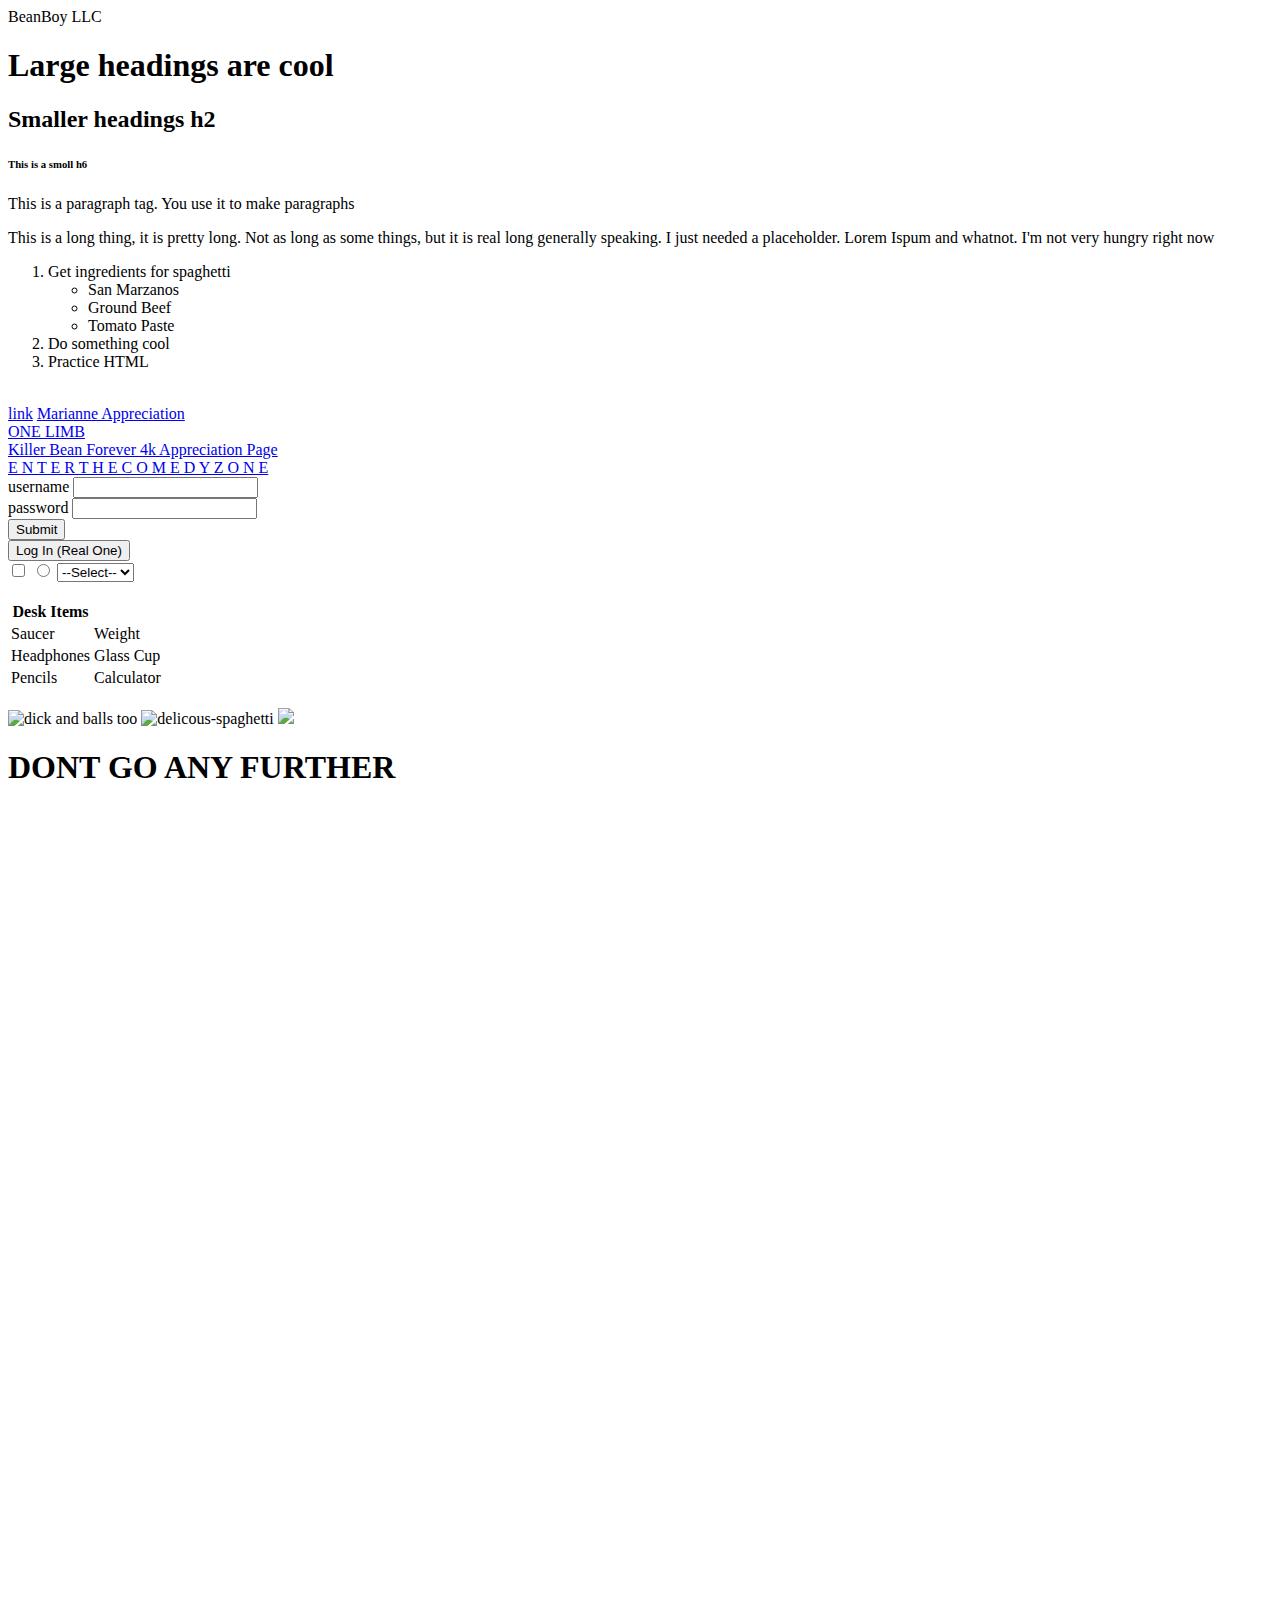
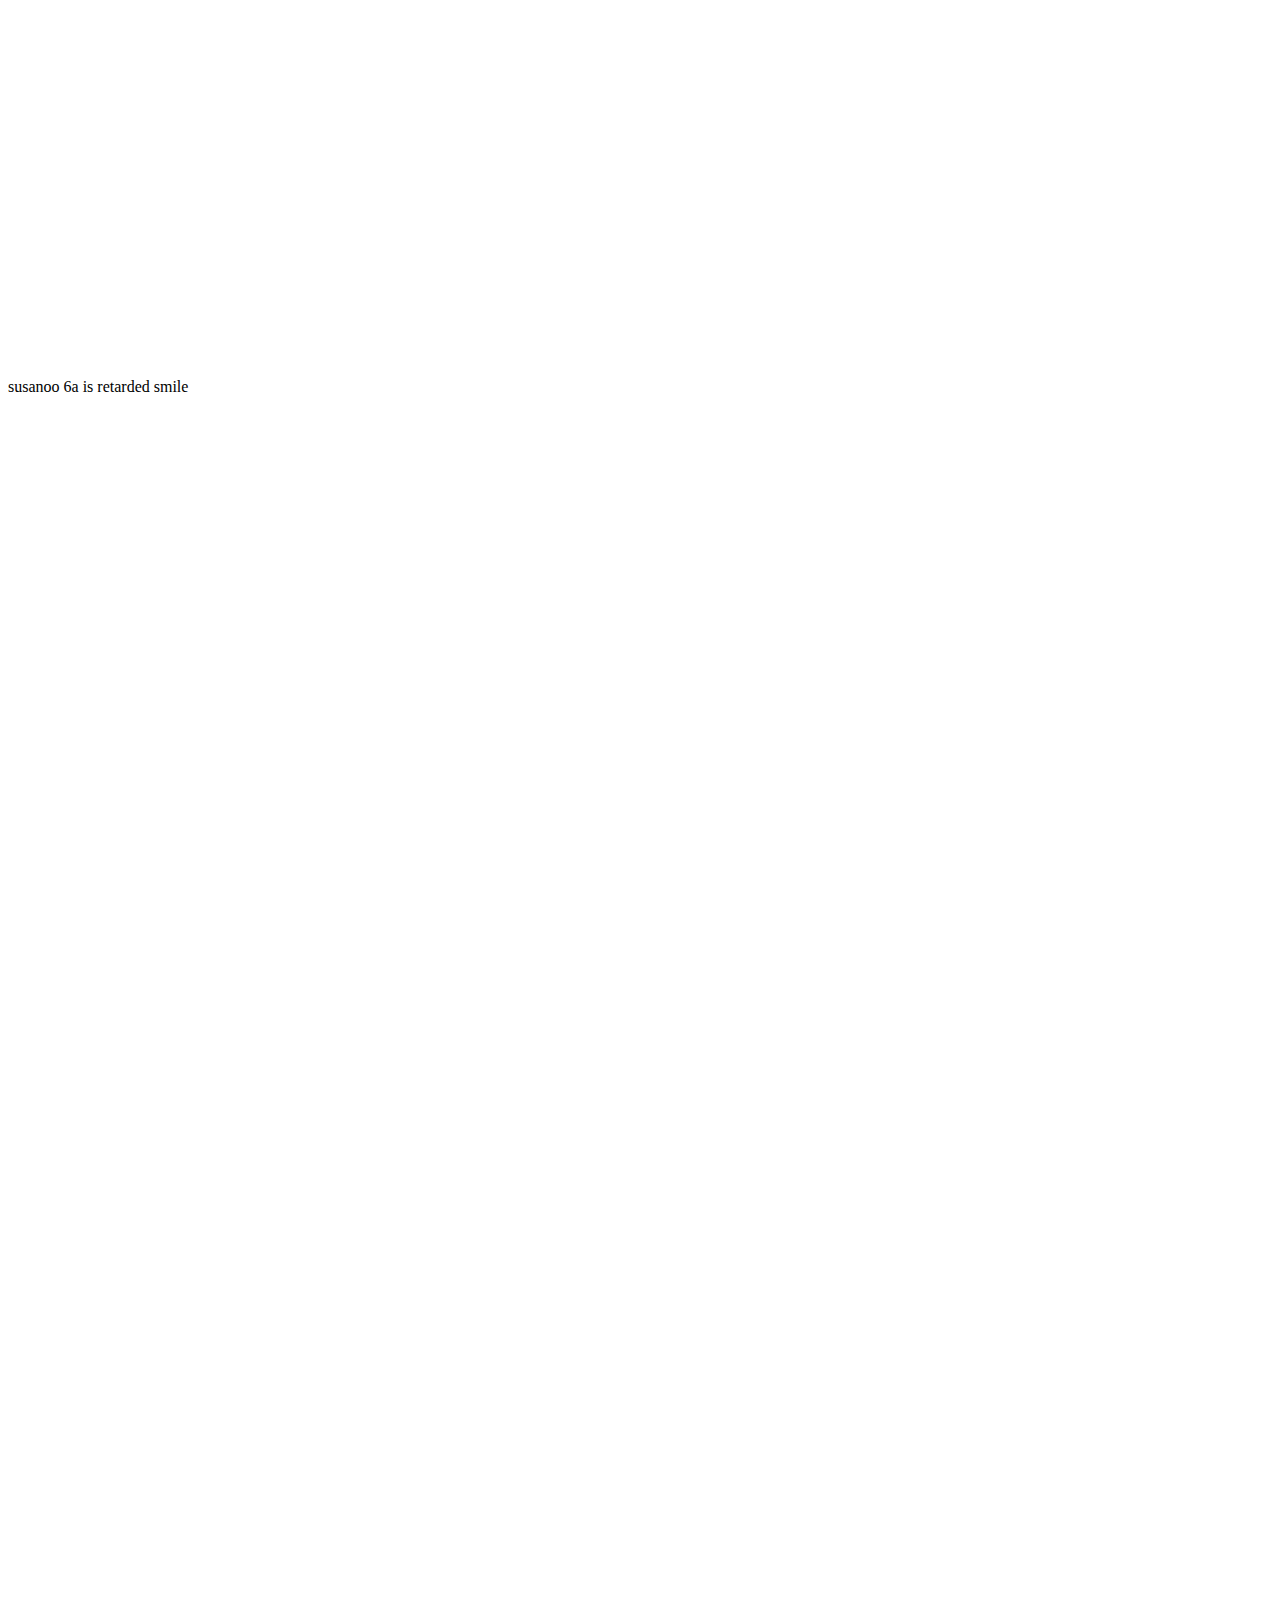
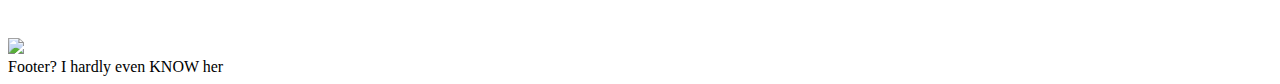
==== index.html @ 7db792e1 "Merge pull request #1 from BiggyMilkies/master" ====
<!doctype html>
<html>
  <head>
    <link rel="shortcut icon" href="favicon.ico" type="image/x-icon">
    <link rel="icon" href="favicon.ico" type="image/x-icon">
    <title>Bigot Consulting</title>
  </head>
  <body>
    <script>
  function PlaySound(sound)
  {
      console.log('this is running');
      var path = "audio/";
      var snd = new Audio(path + sound + ".mp3");
      snd.play();
  }
  </script>
    <!-- This is a comment -->
    <header>
      BeanBoy LLC
    </header>
    <div>
      <div>
        <h1>Large headings are cool</h1>

        <h2>Smaller headings h2</h2>

        <h6>This is a smoll h6</h6>
      </div>
      <div>
        <p> This is a paragraph tag. You use it to make paragraphs</p>
        <p> This is a long thing, it is <span>pretty</span> long. Not as long as some things, but it is real long generally speaking. I just needed a placeholder. Lorem Ispum and whatnot. I'm not very hungry right now</p>
      </div>
    </div>

    <ol>
      <li>Get ingredients for spaghetti
        <ul>
          <li>San Marzanos</li>
          <li>Ground Beef</li>
          <li>Tomato Paste</li>
        </ul>
      </li>
      <li>Do something cool</li>
      <li>Practice HTML</li>
    </ol>

    <!-- LINKS -->

    <br/>
    <a href="subpages/page_2.html" target="_blank">link</a>
    <a href="subpages/bruh.html" target="_blank">Marianne Appreciation</a>
    <br>
    <a href="subpages/1limb/index.html" target="_blank">ONE LIMB</a>
    <br>
    <a href="subpages/kbean.html" target="_blank">Killer Bean Forever 4k Appreciation Page</a>
    <br>
    <a href="subpages/comedyzone.html" target="_blank">E N T E R  T H E  C O M E D Y  Z O N E</a>



    <form>
      <div>
        <label for="username">username</label>
        <input name="username" type="text"/>
      </div>
      <div>
        <label for="pass">password</label>
        <input name="pass" type="password"/>
      </div>
      <input type="submit"/><br>
      <button>Log In (Real One)</button><br/>
      <input name="check1" type="checkbox"/>
      <input type="radio"/>
      <select>
        <option>--Select--</option>
        <option>Beano</option>
        <option>Beanie</option>
        <option>Beanlet</option>
      </select>
    </form>

    <br/>
    <table>
      <tr>
        <th>Desk Items</th>
      </tr>
      <tr>
        <td>Saucer</td>
        <td>Weight</td>
      </tr>
      <tr>
        <td>Headphones</td>
        <td>Glass Cup</td>
      </tr>
      <tr>
        <td>Pencils</td>
        <td>Calculator</td>
      </tr>
    </table>
    <br/>
    <div>

      <!-- IMAGES -->

      <img src="https://fireemblemwiki.org/w/images/thumb/e/e7/Portrait_marianne_02_fe16.png/200px-Portrait_marianne_02_fe16.png" alt="dick and balls too" onclick=PlaySound("halo")>
      <img src="https://food.fnr.sndimg.com/content/dam/images/food/fullset/2015/10/23/0/fnd_pasta-istock.jpg.rend.hgtvcom.616.462.suffix/1445621493536.jpeg" alt="delicous-spaghetti"/>
      <img src="https://vignette.wikia.nocookie.net/fireemblem/images/b/bd/Leonie_Portrait.png/revision/latest?cb=20190621181258" onclick=location.replace("subpages/leonie.html");

      <br>
      <h1> DONT GO ANY FURTHER </h1>
      <div>
      <br>
      <br>
      <br>
      <br>
      <br>
      <br>
      <br>
      <br>
      <br>
      <br>
      <br>
      <br>
      <br>
      <br>
      <br>
      <br>
      <br>
      <br>
      <br>
      <br>
      <br>
      <br>
      <br>
      <br>
      <br>
      <br>
      <br>
      <br>
      <br>
      <br>
      <br>
      <br>
      <br>
      <br>
      <br>
      <br>
      <br>
      <br>
      <br>
      <br>
      <br>
      <br>
      <br>
      <br>
      <br>
      <br>
      <br>
      <br>
      <br>
      <br>
      <br>
      <br>
      <br>
      <br>
      <br>
      <br>
      <br>
      <br>
      <br>
      <br>
      <br>
      <br>
      <br>
      <br>
      <br>
      susanoo 6a is retarded smile
      <br>
      <br>
      <br>
      <br>
      <br>
      <br>
      <br>
      <br>
      <br>
      <br>
      <br>
      <br>
      <br>
      <br>
      <br>
      <br>
      <br>
      <br>
      <br>
      <br>
      <br>
      <br>
      <br>
      <br>
      <br>
      <br>
      <br>
      <br>
      <br>
      <br>
      <br>
      <br>
      <br>
      <br>
      <br>
      <br>
      <br>
      <br>
      <br>
      <br>
      <br>
      <br>
      <br>
      <br>
      <br>
      <br>
      <br>
      <br>
      <br>
      <br>
      <br>
      <br>
      <br>
      <br>
      <br>
      <br>
      <br>
      <br>
      <br>
      <br>
      <br>
      <br>
      <br>
      <br>
      <br>
      <br>
      <br>
      <br>
      <br>
      <br>
      </div>
      <img src="https://cdn.discordapp.com/attachments/270670857444130816/740395152916349048/zmtfeuspzys11.png" onclick="PlaySound('fazbear')">
    </div>
    <footer>Footer? I hardly even KNOW her</footer>
  </body>
</html>
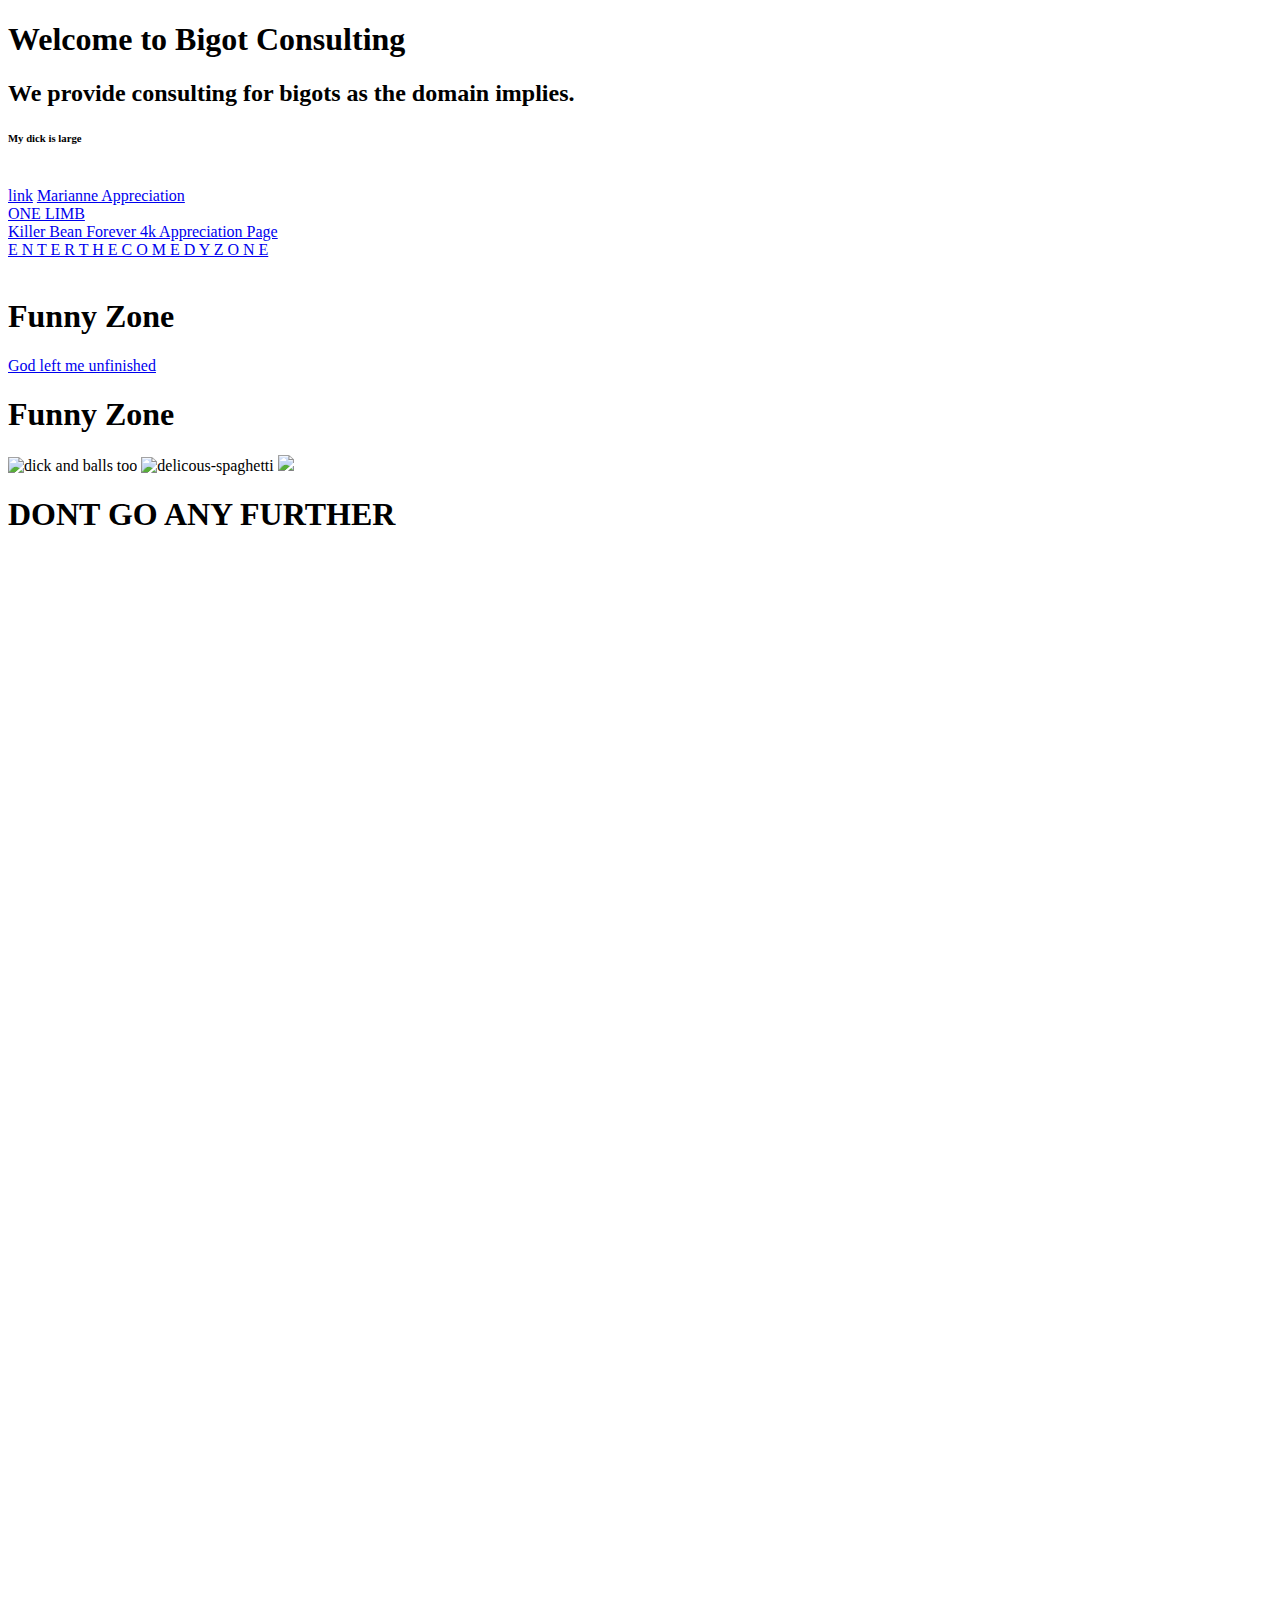
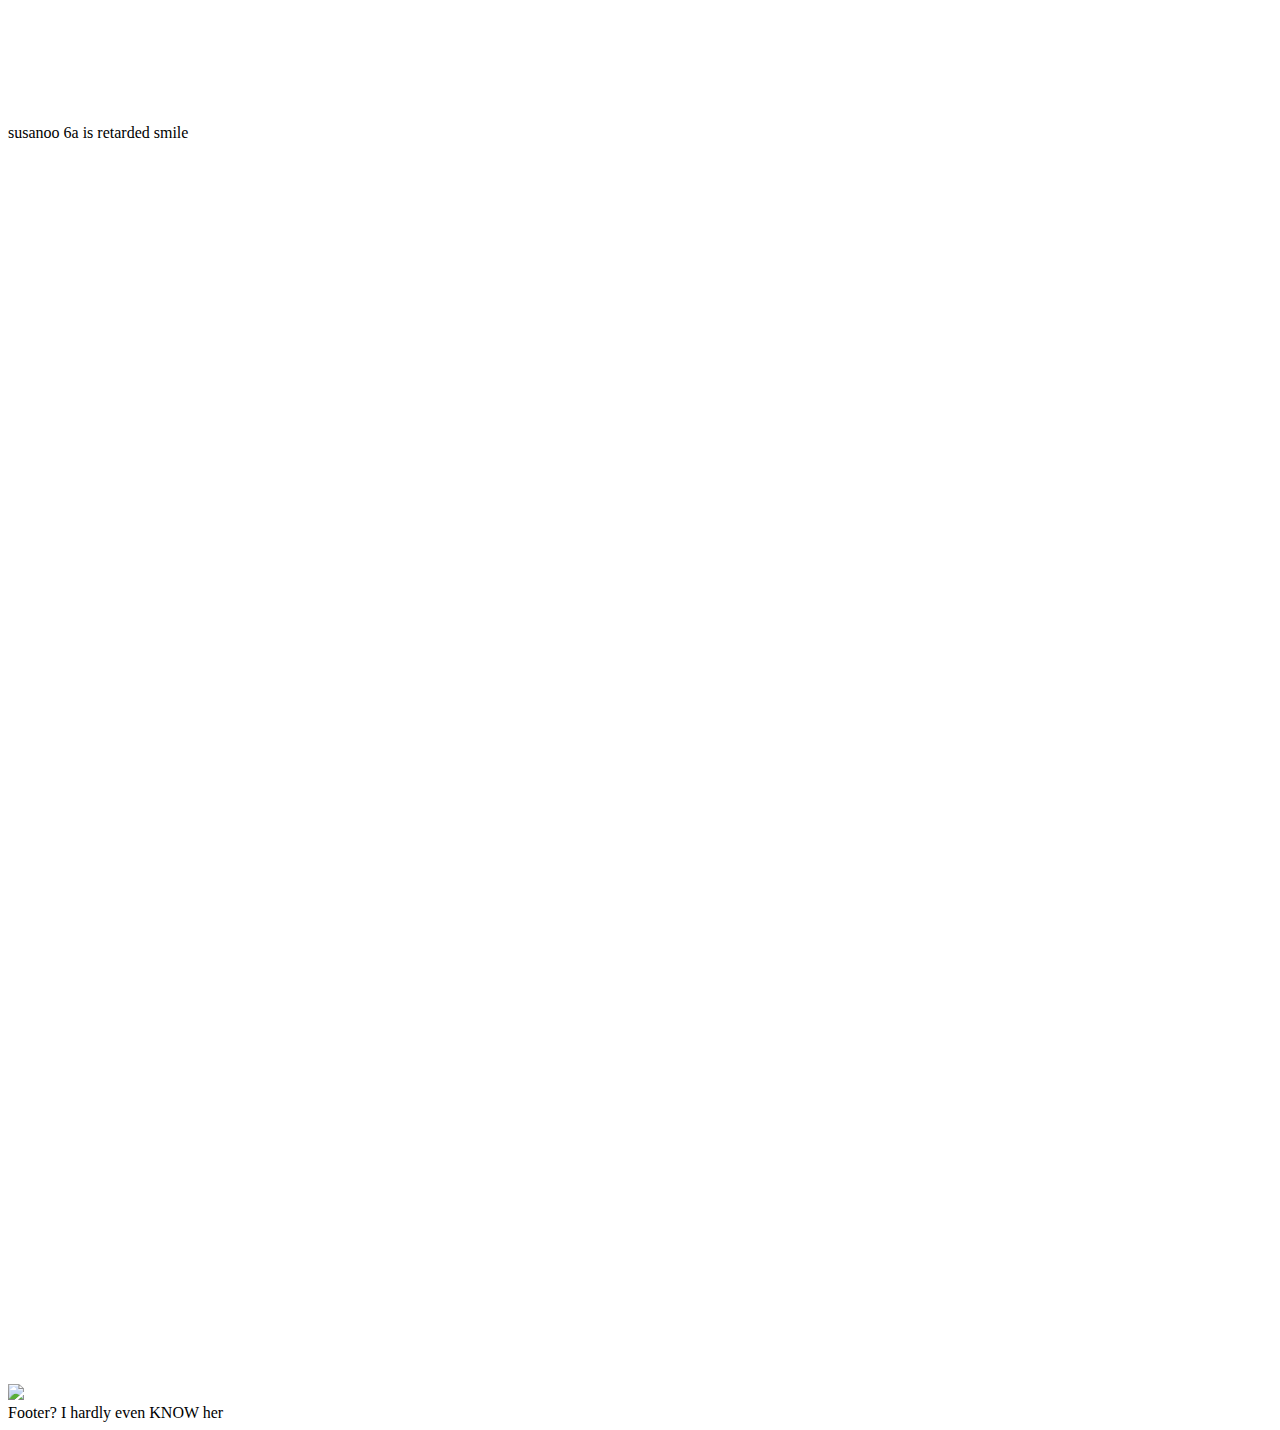
==== commit cc1ef325: "added sound handler" ====
--- a/index.html
+++ b/index.html
@@ -1,53 +1,39 @@
 <!doctype html>
 <html>
-  <head>
-    <link rel="shortcut icon" href="favicon.ico" type="image/x-icon">
-    <link rel="icon" href="favicon.ico" type="image/x-icon">
-    <title>Bigot Consulting</title>
-  </head>
-  <body>
-    <script>
-  function PlaySound(sound)
-  {
+
+<head>
+  <link rel="shortcut icon" href="favicon.ico" type="image/x-icon">
+  <link rel="icon" href="favicon.ico" type="image/x-icon">
+  <link rel="stylesheet" href="css/normalize.css">
+  <link rel="stylesheet" href="css/index.css">
+  <title>Bigot Consulting</title>
+</head>
+
+<body>
+  <script src="js/sounds.js"></script>
+  <!-- <script>
+    function PlaySound(sound) {
       console.log('this is running');
       var path = "audio/";
       var snd = new Audio(path + sound + ".mp3");
       snd.play();
-  }
-  </script>
-    <!-- This is a comment -->
-    <header>
-      BeanBoy LLC
-    </header>
-    <div>
+    }
+  </script> -->
+
+  <div class="container">
       <div>
-        <h1>Large headings are cool</h1>
-
-        <h2>Smaller headings h2</h2>
-
-        <h6>This is a smoll h6</h6>
+        <h1 class="mainheader">Welcome to Bigot Consulting</h1>
+
+        <h2 class="subheader">We provide consulting for bigots as the domain implies.</h2>
+
+        <h6 class="bigdick">My dick is large</h6>
       </div>
-      <div>
-        <p> This is a paragraph tag. You use it to make paragraphs</p>
-        <p> This is a long thing, it is <span>pretty</span> long. Not as long as some things, but it is real long generally speaking. I just needed a placeholder. Lorem Ispum and whatnot. I'm not very hungry right now</p>
-      </div>
-    </div>
-
-    <ol>
-      <li>Get ingredients for spaghetti
-        <ul>
-          <li>San Marzanos</li>
-          <li>Ground Beef</li>
-          <li>Tomato Paste</li>
-        </ul>
-      </li>
-      <li>Do something cool</li>
-      <li>Practice HTML</li>
-    </ol>
 
     <!-- LINKS -->
 
-    <br/>
+    <div class="main">
+
+    <br>
     <a href="subpages/page_2.html" target="_blank">link</a>
     <a href="subpages/bruh.html" target="_blank">Marianne Appreciation</a>
     <br>
@@ -55,200 +41,165 @@
     <br>
     <a href="subpages/kbean.html" target="_blank">Killer Bean Forever 4k Appreciation Page</a>
     <br>
-    <a href="subpages/comedyzone.html" target="_blank">E N T E R  T H E  C O M E D Y  Z O N E</a>
-
-
-
-    <form>
-      <div>
-        <label for="username">username</label>
-        <input name="username" type="text"/>
-      </div>
-      <div>
-        <label for="pass">password</label>
-        <input name="pass" type="password"/>
-      </div>
-      <input type="submit"/><br>
-      <button>Log In (Real One)</button><br/>
-      <input name="check1" type="checkbox"/>
-      <input type="radio"/>
-      <select>
-        <option>--Select--</option>
-        <option>Beano</option>
-        <option>Beanie</option>
-        <option>Beanlet</option>
-      </select>
-    </form>
-
-    <br/>
-    <table>
-      <tr>
-        <th>Desk Items</th>
-      </tr>
-      <tr>
-        <td>Saucer</td>
-        <td>Weight</td>
-      </tr>
-      <tr>
-        <td>Headphones</td>
-        <td>Glass Cup</td>
-      </tr>
-      <tr>
-        <td>Pencils</td>
-        <td>Calculator</td>
-      </tr>
-    </table>
-    <br/>
-    <div>
+    <a href="subpages/comedyzone.html" target="_blank">E N T E R T H E C O M E D Y Z O N E</a>
+
+    <br>
+    <br>
+
+    <h1> Funny Zone </h1>
+    <a href="subpages/taokaka.html" target="_blank">God left me unfinished</a>
+    <h1> Funny Zone </h1>
 
       <!-- IMAGES -->
 
       <img src="https://fireemblemwiki.org/w/images/thumb/e/e7/Portrait_marianne_02_fe16.png/200px-Portrait_marianne_02_fe16.png" alt="dick and balls too" onclick=PlaySound("halo")>
-      <img src="https://food.fnr.sndimg.com/content/dam/images/food/fullset/2015/10/23/0/fnd_pasta-istock.jpg.rend.hgtvcom.616.462.suffix/1445621493536.jpeg" alt="delicous-spaghetti"/>
-      <img src="https://vignette.wikia.nocookie.net/fireemblem/images/b/bd/Leonie_Portrait.png/revision/latest?cb=20190621181258" onclick=location.replace("subpages/leonie.html");
-
+      <img src="https://food.fnr.sndimg.com/content/dam/images/food/fullset/2015/10/23/0/fnd_pasta-istock.jpg.rend.hgtvcom.616.462.suffix/1445621493536.jpeg" alt="delicous-spaghetti" />
+      <a href="subpages/leonie.html"><img src="https://vignette.wikia.nocookie.net/fireemblem/images/b/bd/Leonie_Portrait.png/revision/latest?cb=20190621181258" target="_blank"></a>
       <br>
       <h1> DONT GO ANY FURTHER </h1>
-      <div>
-      <br>
-      <br>
-      <br>
-      <br>
-      <br>
-      <br>
-      <br>
-      <br>
-      <br>
-      <br>
-      <br>
-      <br>
-      <br>
-      <br>
-      <br>
-      <br>
-      <br>
-      <br>
-      <br>
-      <br>
-      <br>
-      <br>
-      <br>
-      <br>
-      <br>
-      <br>
-      <br>
-      <br>
-      <br>
-      <br>
-      <br>
-      <br>
-      <br>
-      <br>
-      <br>
-      <br>
-      <br>
-      <br>
-      <br>
-      <br>
-      <br>
-      <br>
-      <br>
-      <br>
-      <br>
-      <br>
-      <br>
-      <br>
-      <br>
-      <br>
-      <br>
-      <br>
-      <br>
-      <br>
-      <br>
-      <br>
-      <br>
-      <br>
-      <br>
-      <br>
-      <br>
-      <br>
-      <br>
-      <br>
-      <br>
-      susanoo 6a is retarded smile
-      <br>
-      <br>
-      <br>
-      <br>
-      <br>
-      <br>
-      <br>
-      <br>
-      <br>
-      <br>
-      <br>
-      <br>
-      <br>
-      <br>
-      <br>
-      <br>
-      <br>
-      <br>
-      <br>
-      <br>
-      <br>
-      <br>
-      <br>
-      <br>
-      <br>
-      <br>
-      <br>
-      <br>
-      <br>
-      <br>
-      <br>
-      <br>
-      <br>
-      <br>
-      <br>
-      <br>
-      <br>
-      <br>
-      <br>
-      <br>
-      <br>
-      <br>
-      <br>
-      <br>
-      <br>
-      <br>
-      <br>
-      <br>
-      <br>
-      <br>
-      <br>
-      <br>
-      <br>
-      <br>
-      <br>
-      <br>
-      <br>
-      <br>
-      <br>
-      <br>
-      <br>
-      <br>
-      <br>
-      <br>
-      <br>
-      <br>
-      <br>
-      <br>
-      <br>
-      <br>
-      </div>
-      <img src="https://cdn.discordapp.com/attachments/270670857444130816/740395152916349048/zmtfeuspzys11.png" onclick="PlaySound('fazbear')">
-    </div>
-    <footer>Footer? I hardly even KNOW her</footer>
-  </body>
+    </div> <!-- main-->
+  </div>  <!--container -->
+
+  <div>
+    <br>
+    <br>
+    <br>
+    <br>
+    <br>
+    <br>
+    <br>
+    <br>
+    <br>
+    <br>
+    <br>
+    <br>
+    <br>
+    <br>
+    <br>
+    <br>
+    <br>
+    <br>
+    <br>
+    <br>
+    <br>
+    <br>
+    <br>
+    <br>
+    <br>
+    <br>
+    <br>
+    <br>
+    <br>
+    <br>
+    <br>
+    <br>
+    <br>
+    <br>
+    <br>
+    <br>
+    <br>
+    <br>
+    <br>
+    <br>
+    <br>
+    <br>
+    <br>
+    <br>
+    <br>
+    <br>
+    <br>
+    <br>
+    <br>
+    <br>
+    <br>
+    <br>
+    <br>
+    <br>
+    <br>
+    <br>
+    <br>
+    <br>
+    <br>
+    <br>
+    <br>
+    <br>
+    <br>
+    <br>
+    <br>
+    susanoo 6a is retarded smile
+    <br>
+    <br>
+    <br>
+    <br>
+    <br>
+    <br>
+    <br>
+    <br>
+    <br>
+    <br>
+    <br>
+    <br>
+    <br>
+    <br>
+    <br>
+    <br>
+    <br>
+    <br>
+    <br>
+    <br>
+    <br>
+    <br>
+    <br>
+    <br>
+    <br>
+    <br>
+    <br>
+    <br>
+    <br>
+    <br>
+    <br>
+    <br>
+    <br>
+    <br>
+    <br>
+    <br>
+    <br>
+    <br>
+    <br>
+    <br>
+    <br>
+    <br>
+    <br>
+    <br>
+    <br>
+    <br>
+    <br>
+    <br>
+    <br>
+    <br>
+    <br>
+    <br>
+    <br>
+    <br>
+    <br>
+    <br>
+    <br>
+    <br>
+    <br>
+    <br>
+    <br>
+    <br>
+    <br>
+    <br>
+    <br>
+    <br>
+    <br>
+    <br>
+    <br>
+    <br>
+    <img src="https://cdn.discordapp.com/attachments/270670857444130816/740395152916349048/zmtfeuspzys11.png" onclick="PlaySound('fazbear')">
+  </div>
+  <footer>Footer? I hardly even KNOW her</footer>
+</body>
+
 </html>
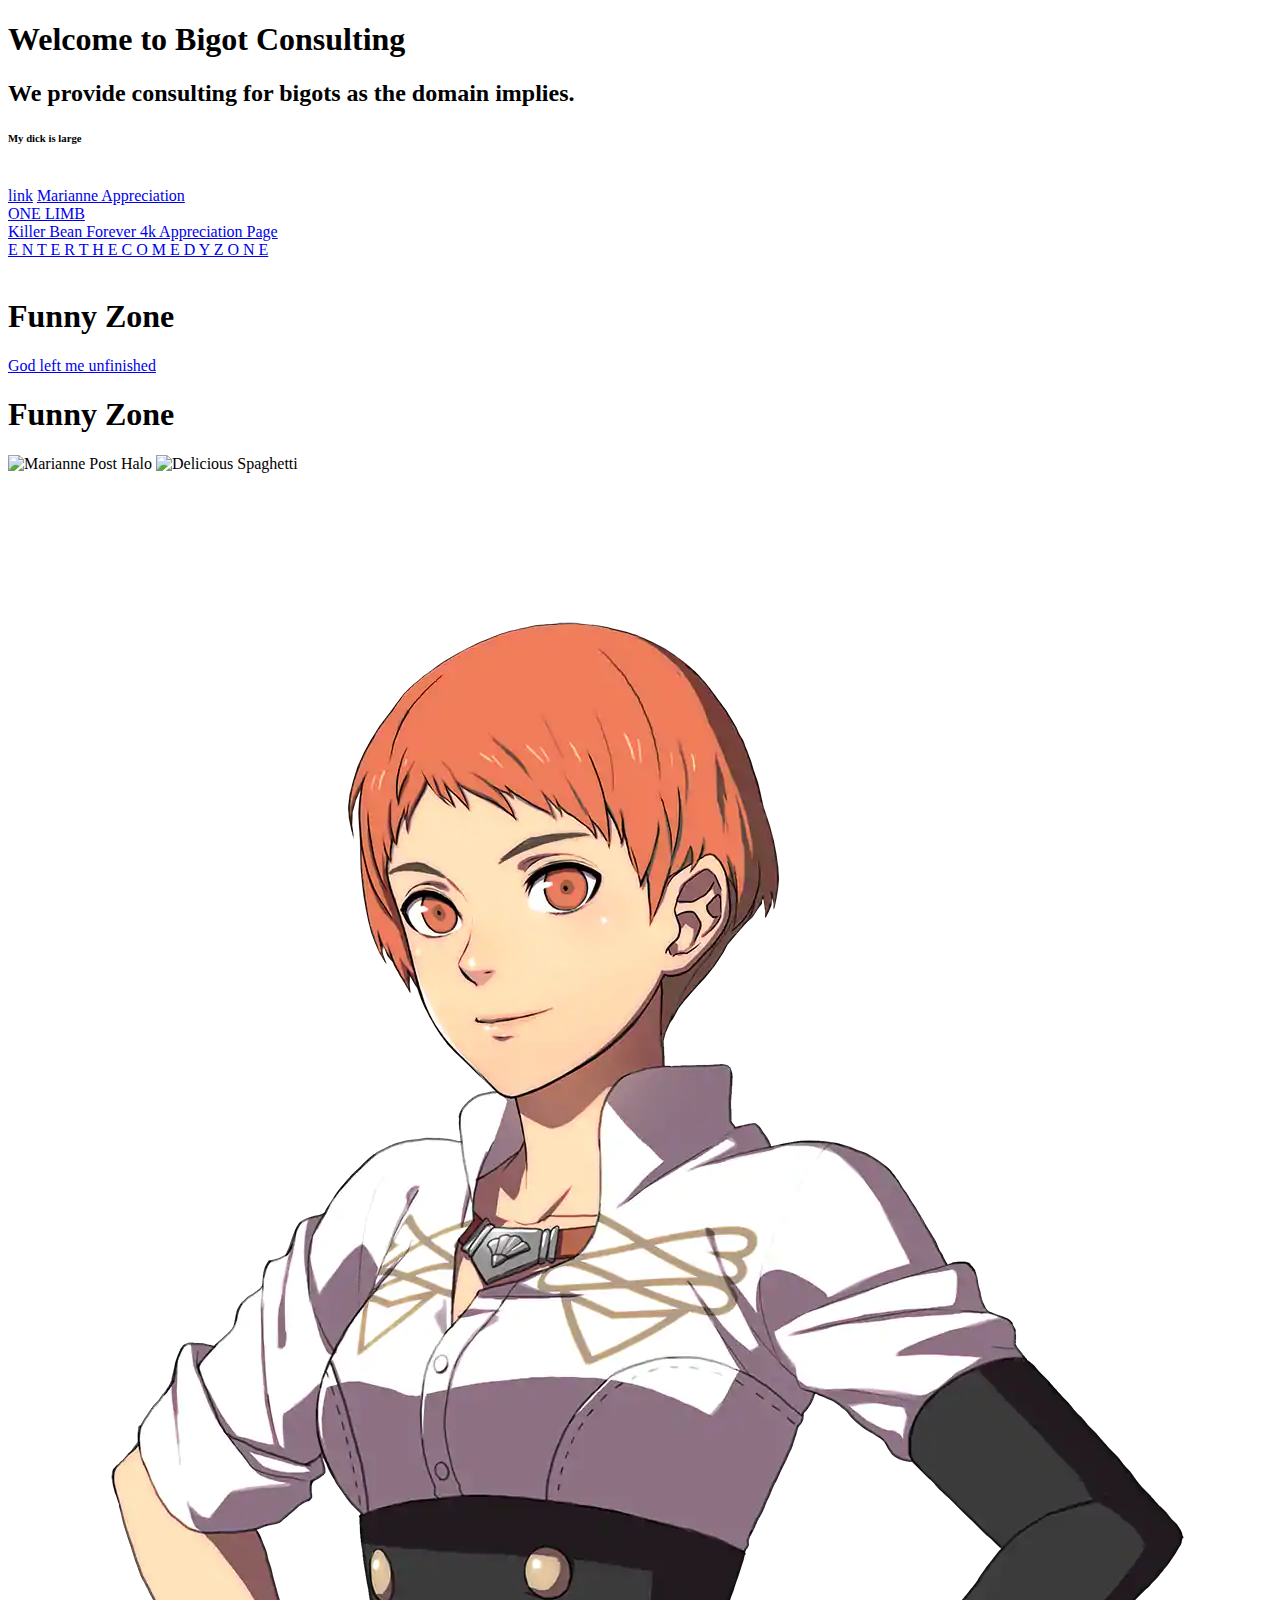
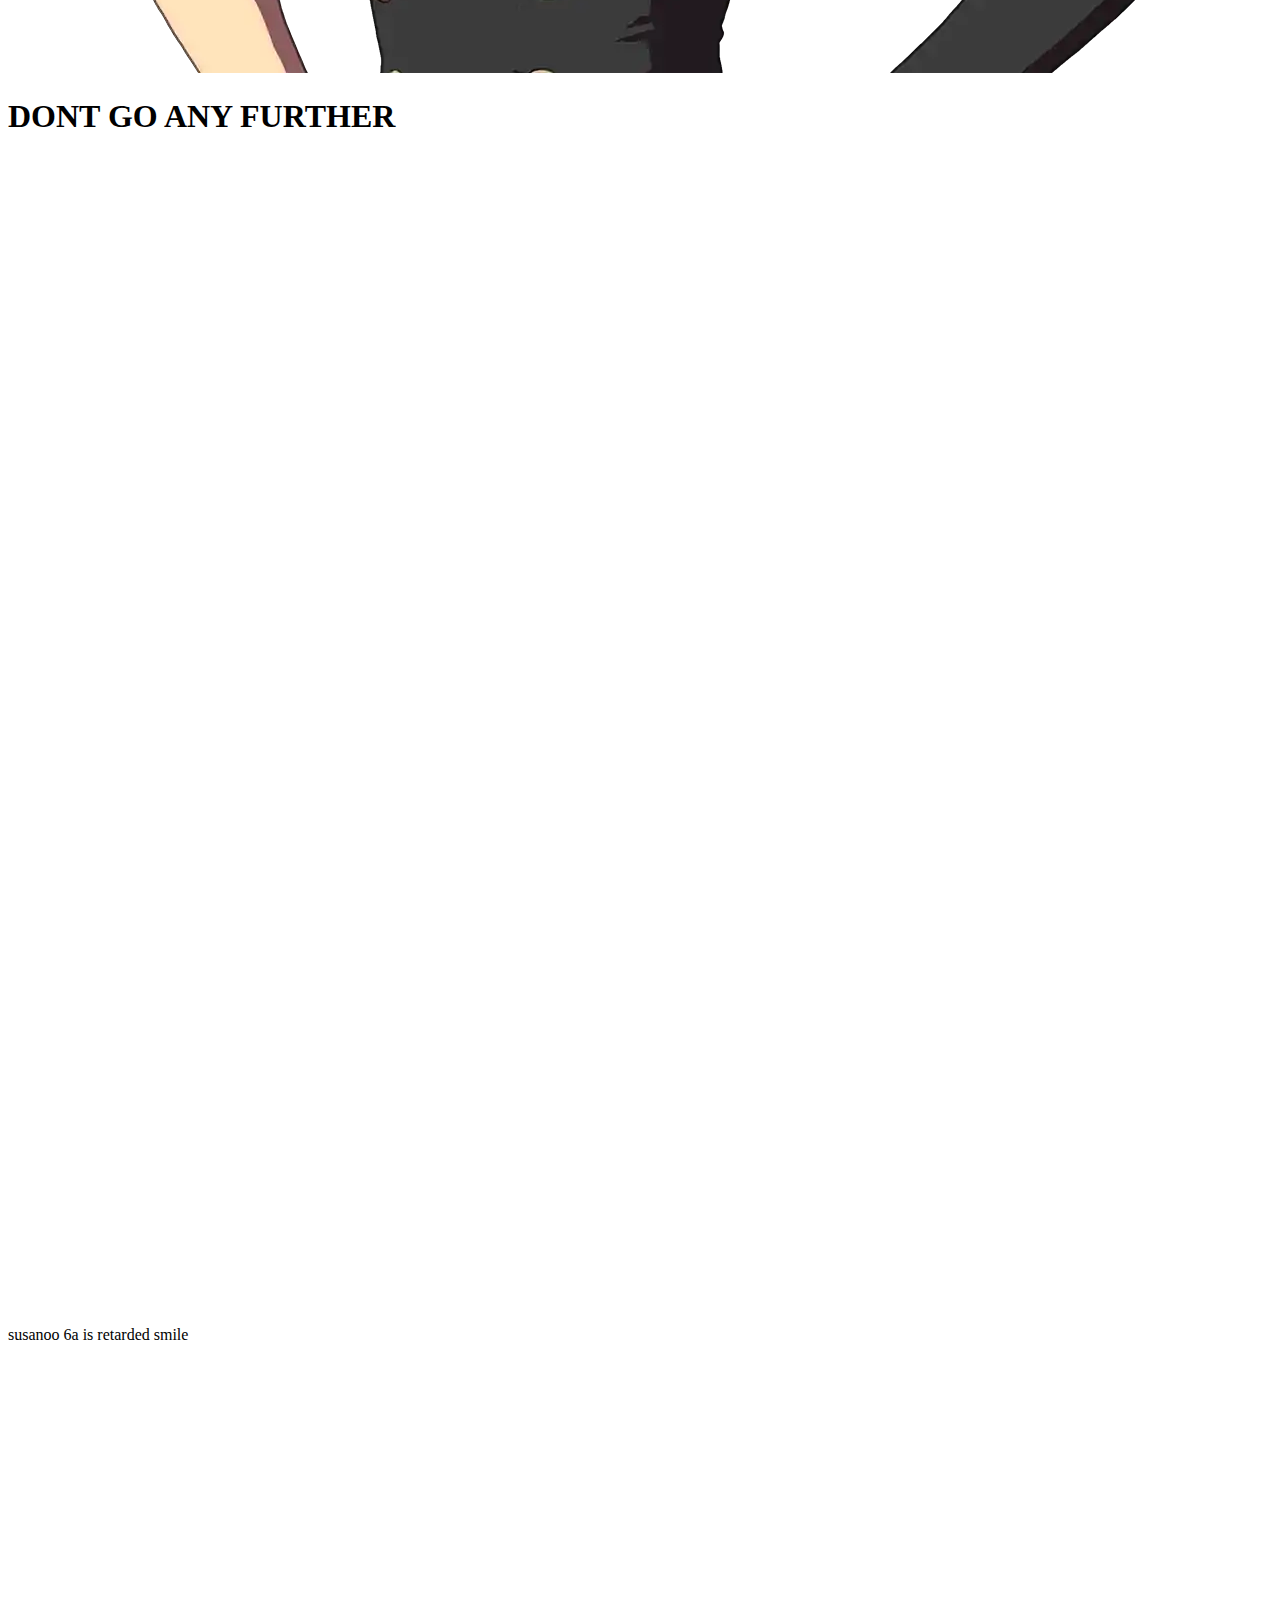
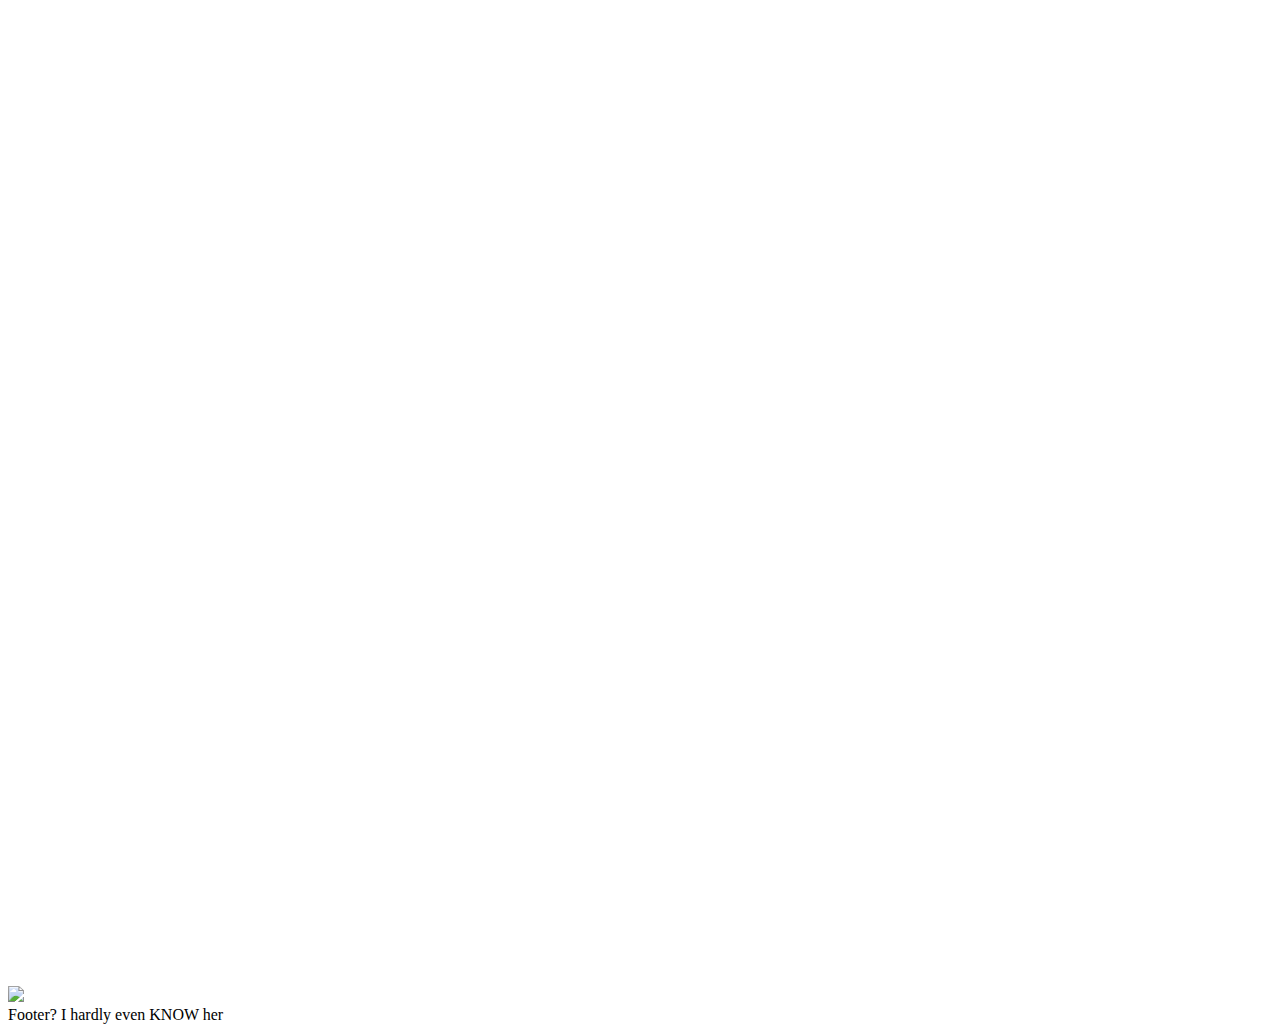
==== commit 3dbcd388: "downloaded leonie image and edited sound script" ====
--- a/index.html
+++ b/index.html
@@ -10,15 +10,8 @@
 </head>
 
 <body>
-  <script src="js/sounds.js"></script>
-  <!-- <script>
-    function PlaySound(sound) {
-      console.log('this is running');
-      var path = "audio/";
-      var snd = new Audio(path + sound + ".mp3");
-      snd.play();
-    }
-  </script> -->
+  <!-- ver 1 -->
+  <script src="js/sound.js"></script>
 
   <div class="container">
       <div>
@@ -52,9 +45,9 @@
 
       <!-- IMAGES -->
 
-      <img src="https://fireemblemwiki.org/w/images/thumb/e/e7/Portrait_marianne_02_fe16.png/200px-Portrait_marianne_02_fe16.png" alt="dick and balls too" onclick=PlaySound("halo")>
-      <img src="https://food.fnr.sndimg.com/content/dam/images/food/fullset/2015/10/23/0/fnd_pasta-istock.jpg.rend.hgtvcom.616.462.suffix/1445621493536.jpeg" alt="delicous-spaghetti" />
-      <a href="subpages/leonie.html"><img src="https://vignette.wikia.nocookie.net/fireemblem/images/b/bd/Leonie_Portrait.png/revision/latest?cb=20190621181258" target="_blank"></a>
+      <img src="img/MariannePost.png" alt="Marianne Post Halo" onclick=PlaySound("halo")>
+      <img src="img/spaghetti.jpeg" alt="Delicious Spaghetti">
+      <a href="subpages/leonie.html" target="_blank"><img src="img/LeoniePre.png" alt="Leonie"></a>
       <br>
       <h1> DONT GO ANY FURTHER </h1>
     </div> <!-- main-->
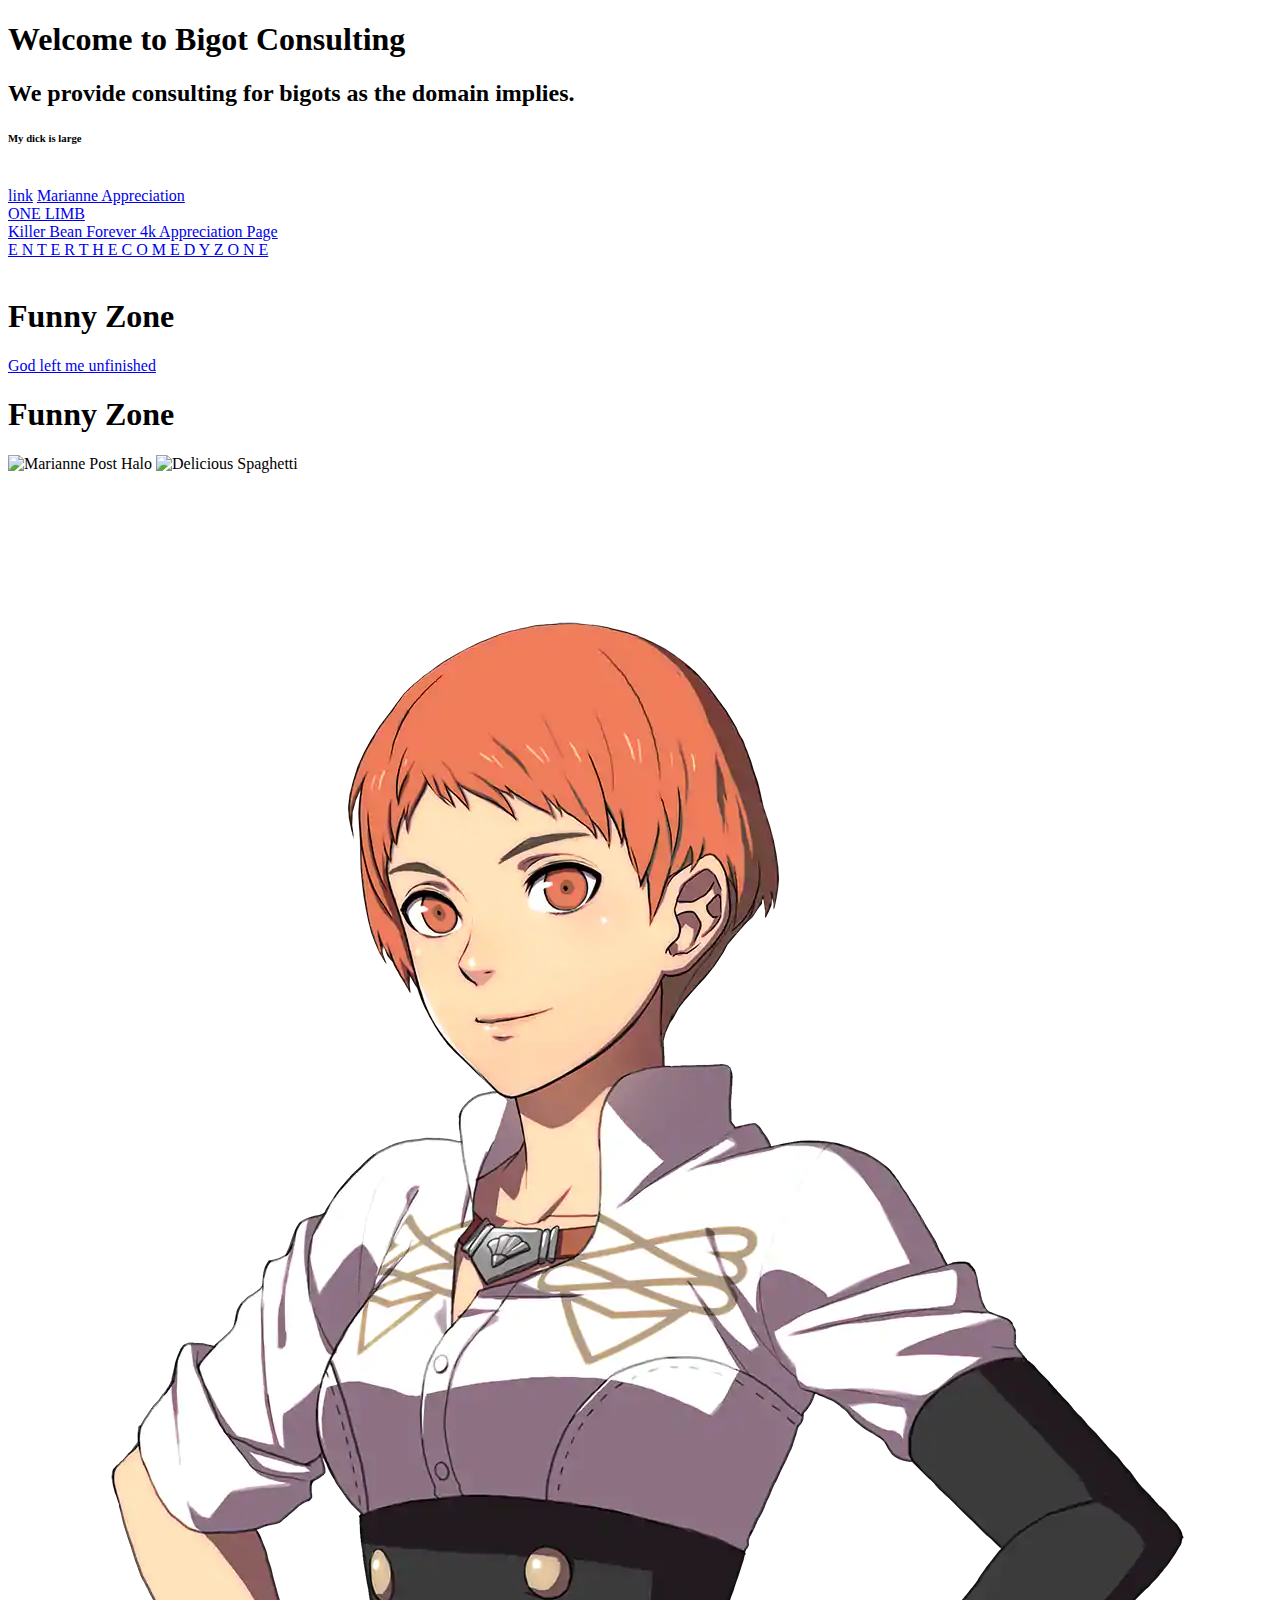
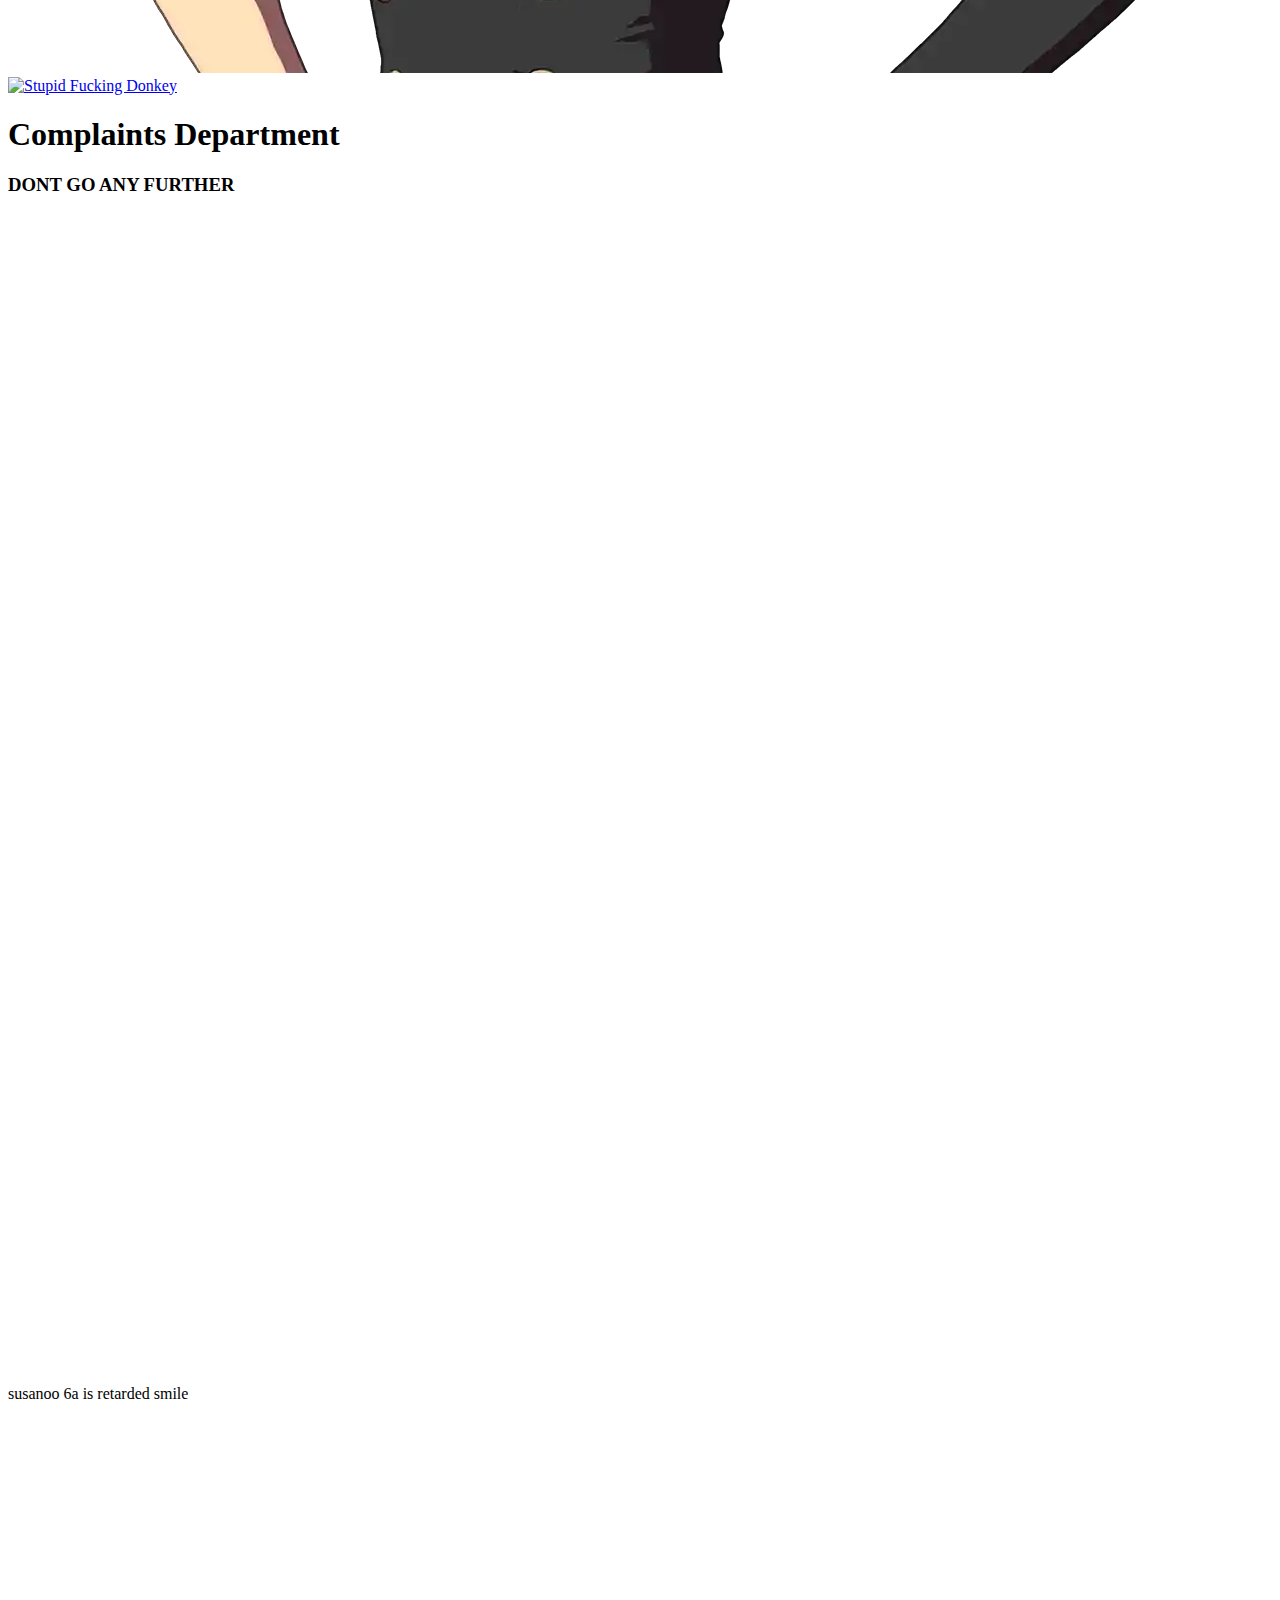
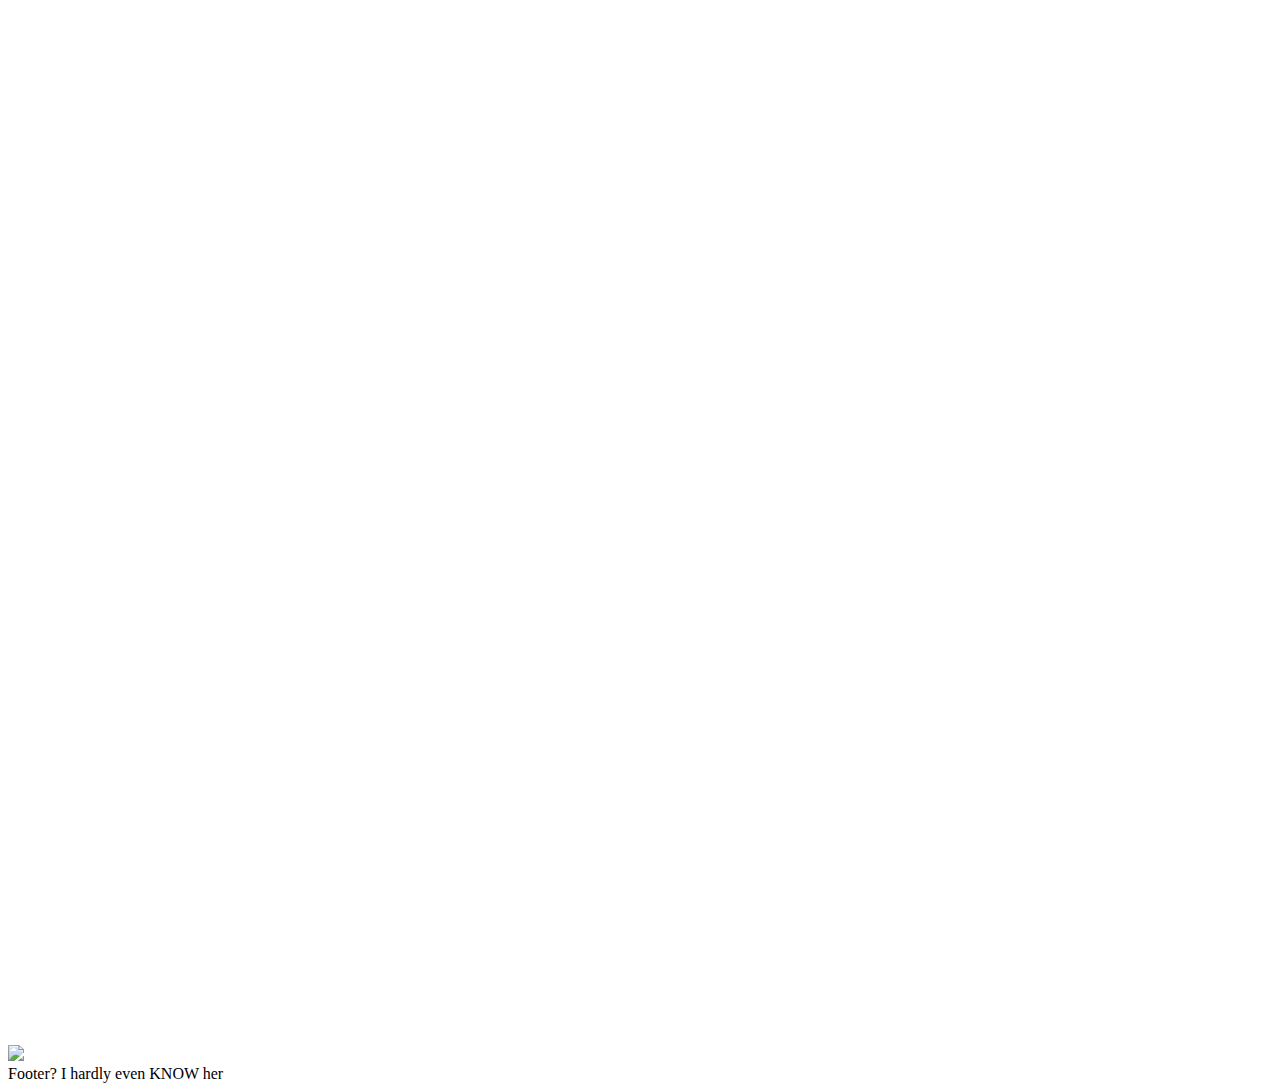
==== commit e06afc85: "Added Complaints Page" ====
--- a/index.html
+++ b/index.html
@@ -48,8 +48,10 @@
       <img src="img/MariannePost.png" alt="Marianne Post Halo" onclick=PlaySound("halo")>
       <img src="img/spaghetti.jpeg" alt="Delicious Spaghetti">
       <a href="subpages/leonie.html" target="_blank"><img src="img/LeoniePre.png" alt="Leonie"></a>
+      <a href="subpages/epc.html" target="_blank"><img src="img/stupiddonkey.jpg" alt="Stupid Fucking Donkey"></a>
       <br>
-      <h1> DONT GO ANY FURTHER </h1>
+      <h1 onclick = "location.replace('subpages/complaints.html')"> Complaints Department </h1>
+      <h3> DONT GO ANY FURTHER </h3>
     </div> <!-- main-->
   </div>  <!--container -->
 
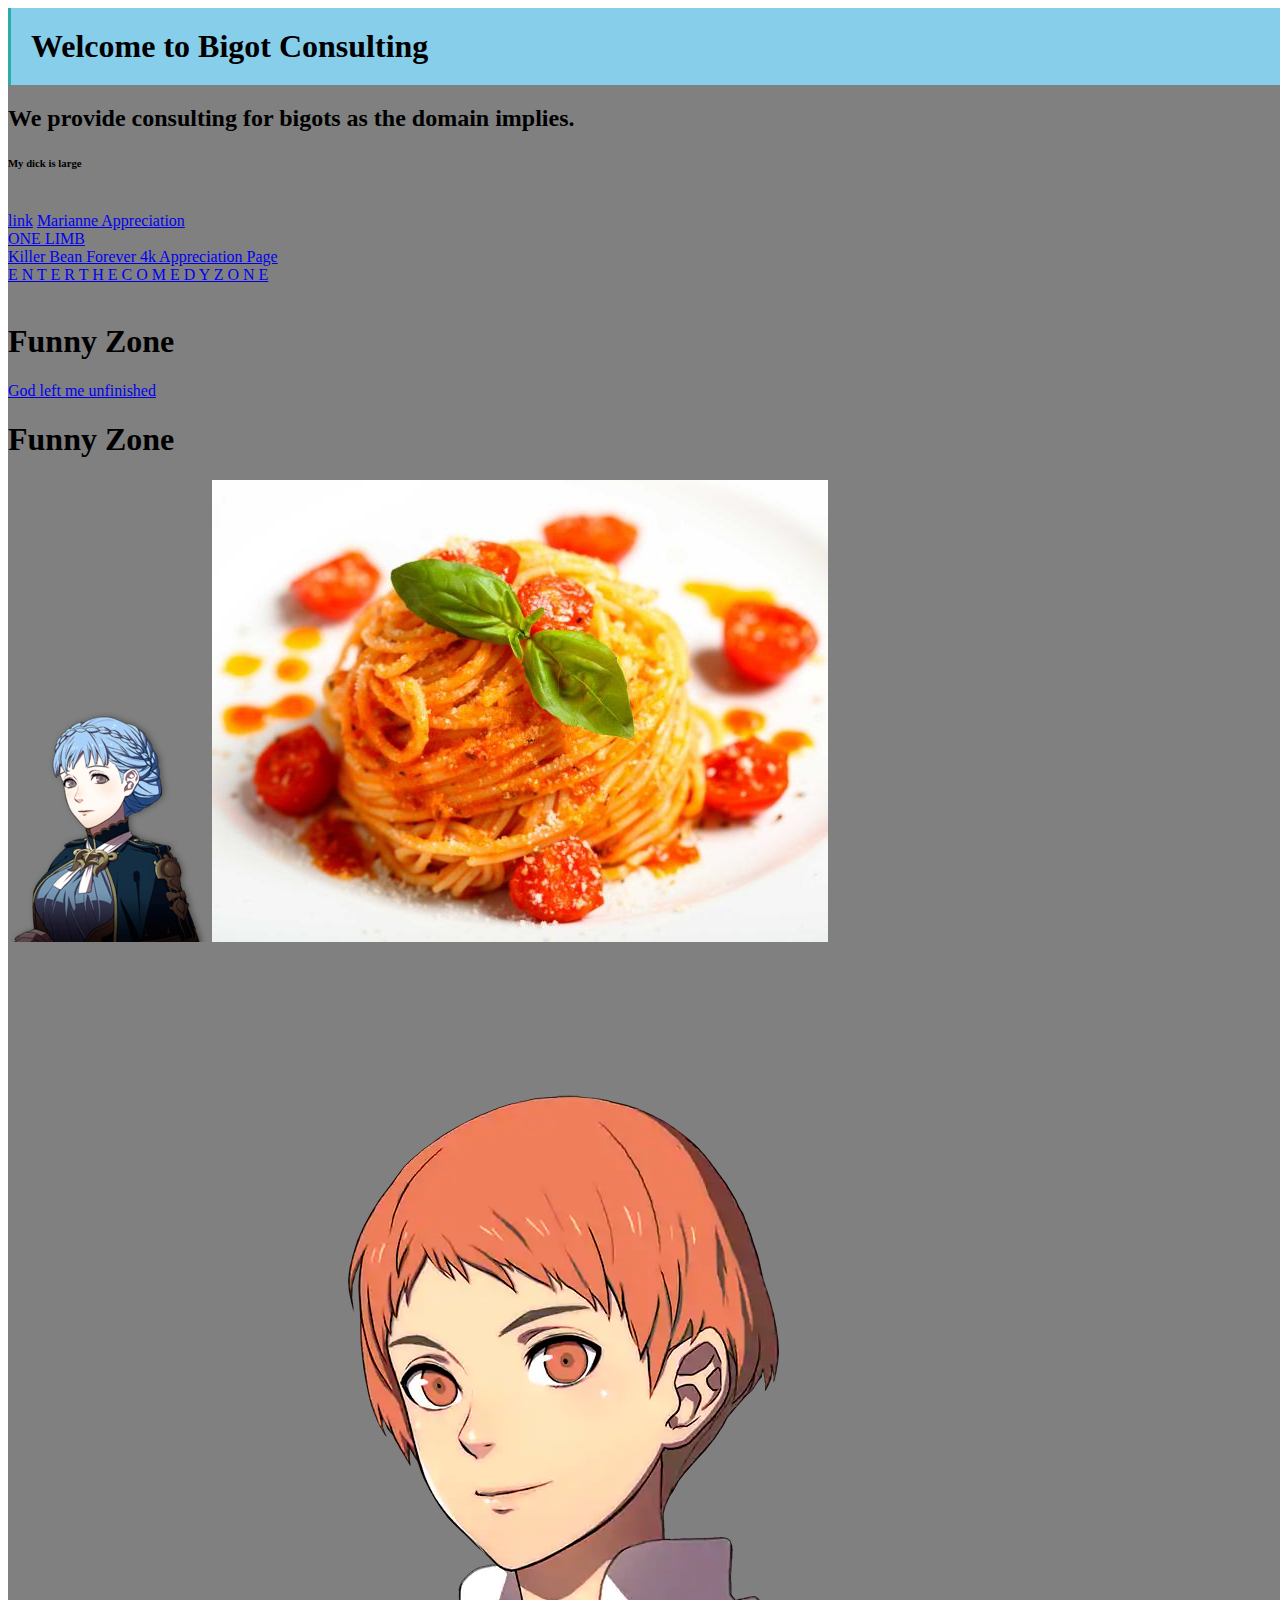
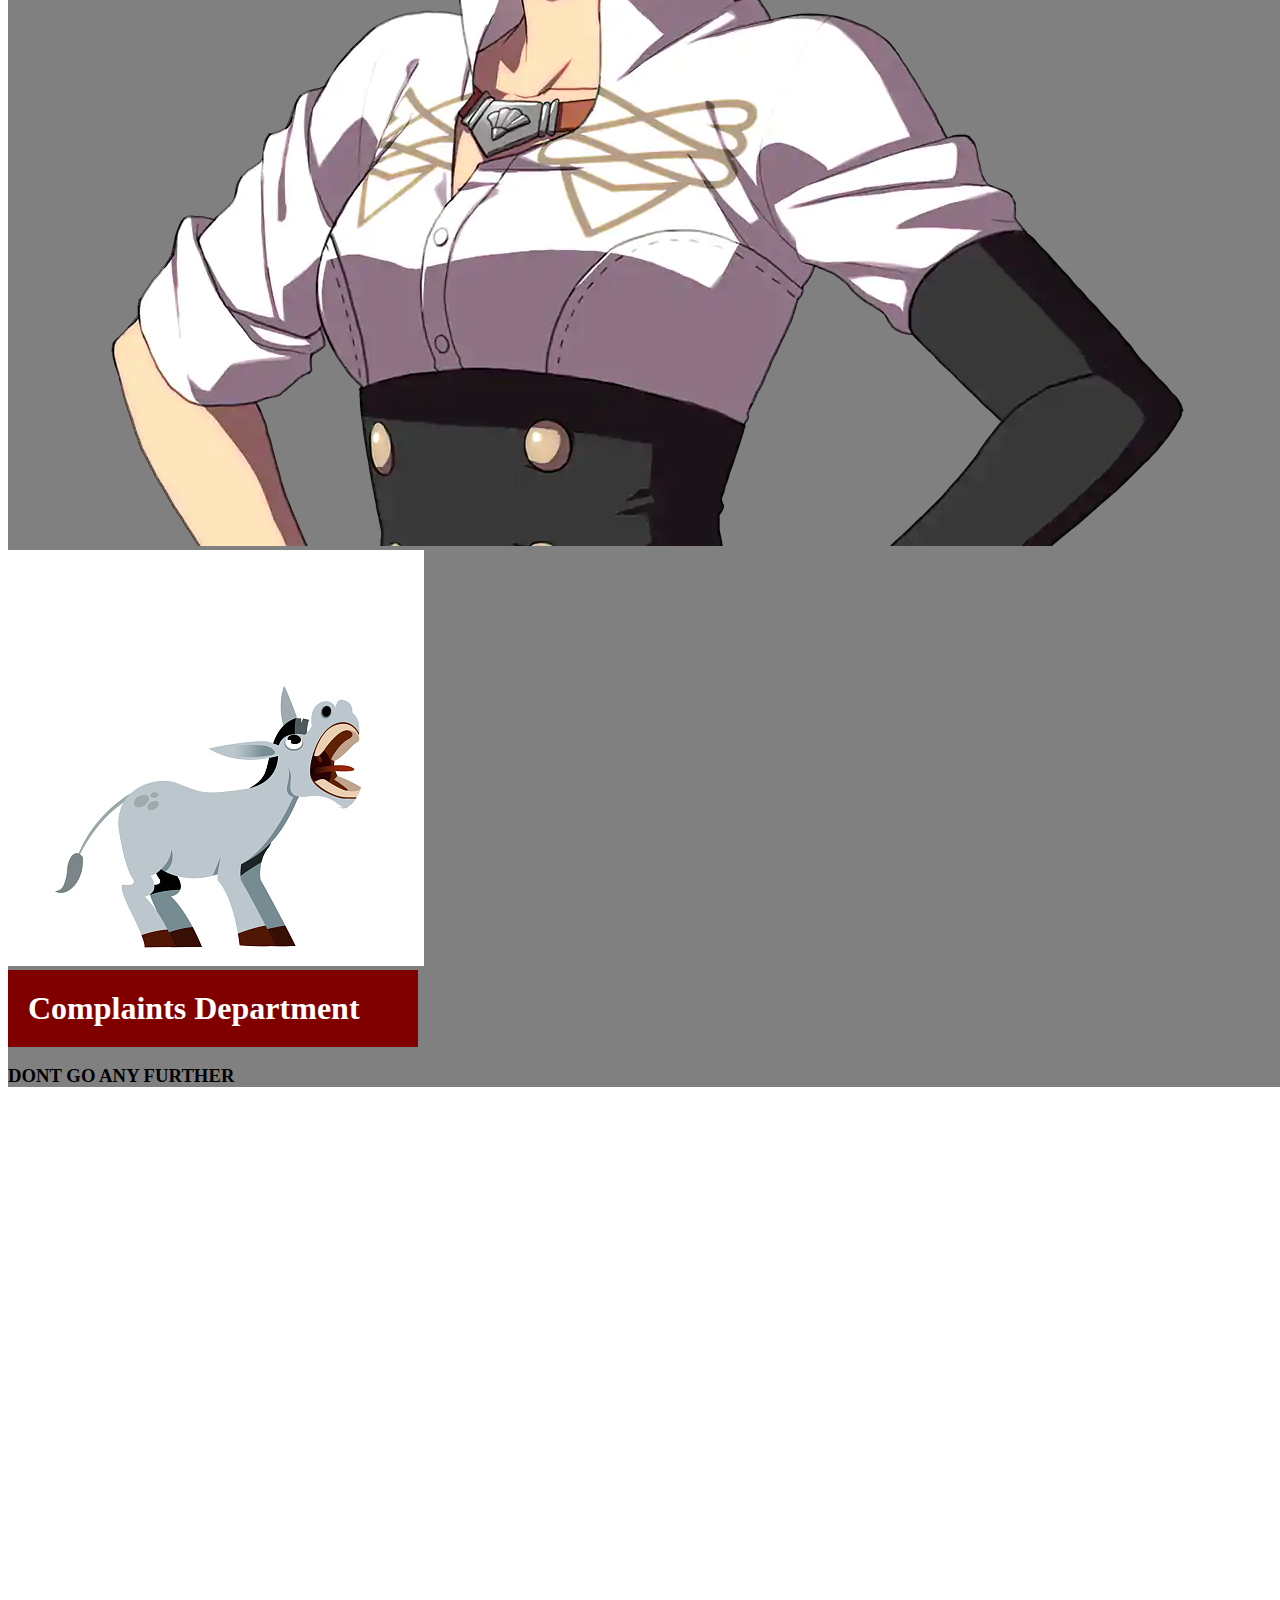
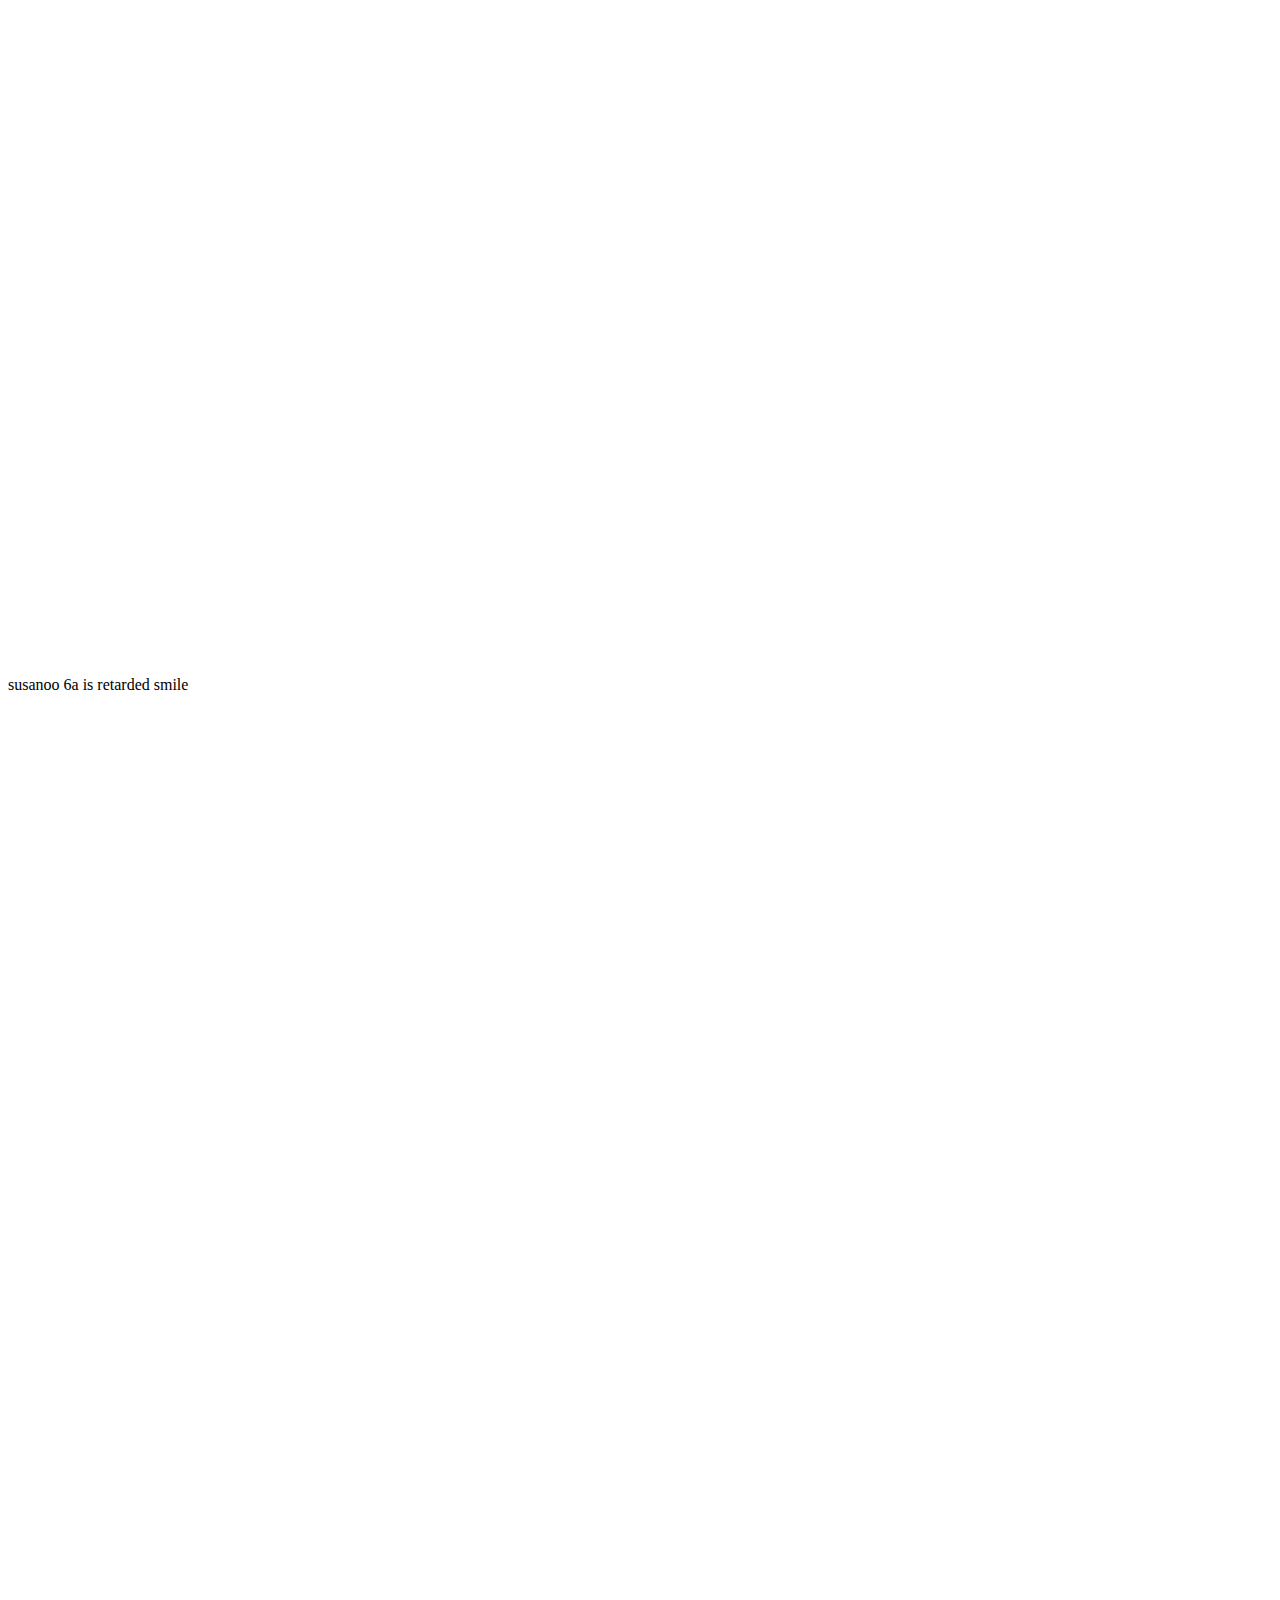
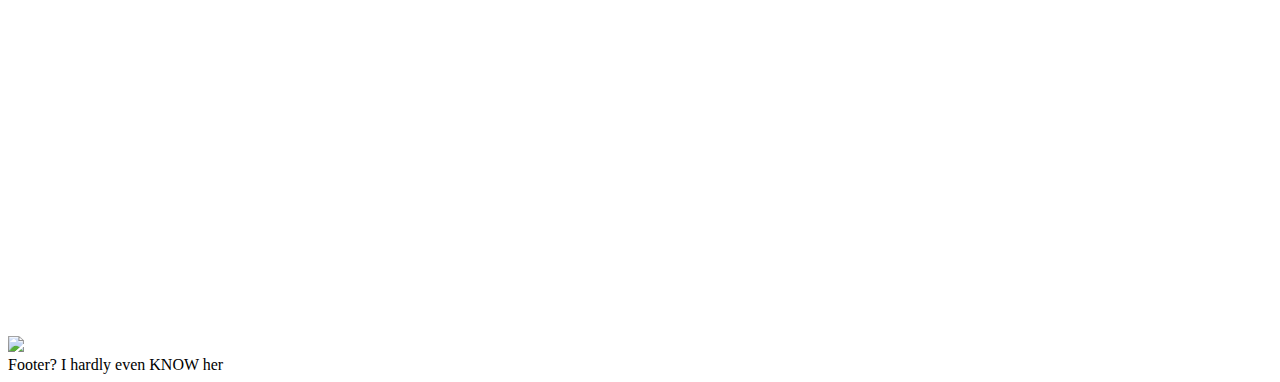
==== commit 7dcedc89: "New Complaints Page button" ====
--- a/index.html
+++ b/index.html
@@ -50,7 +50,7 @@
       <a href="subpages/leonie.html" target="_blank"><img src="img/LeoniePre.png" alt="Leonie"></a>
       <a href="subpages/epc.html" target="_blank"><img src="img/stupiddonkey.jpg" alt="Stupid Fucking Donkey"></a>
       <br>
-      <h1 onclick = "location.replace('subpages/complaints.html')"> Complaints Department </h1>
+      <h1 class = "complaints" onclick = "location.replace('subpages/complaints.html')"> Complaints Department </h1>
       <h3> DONT GO ANY FURTHER </h3>
     </div> <!-- main-->
   </div>  <!--container -->
--- a/css/index.css
+++ b/css/index.css
@@ -0,0 +1,40 @@
+
+/* Box Model Hack */
+* {
+     -moz-box-sizing: border-box; /* Firexfox */
+     -webkit-box-sizing: border-box; /* Safari/Chrome/iOS/Android */
+     box-sizing: border-box; /* IE */
+}
+
+.clear {
+	clear: both;
+}
+
+/* ------------------------------------------------------------------------------------- */
+
+body {
+  background: url('https://encrypted-tbn0.gstatic.com/images?q=tbn%3AANd9GcQgDMJea8c6aHxv61TP7-suzCjhfTrNl6qPYg&usqp=CAU')
+}
+
+.container {
+  background: grey;
+  margin: 0 auto;
+  width: 1500px;
+}
+
+.mainheader {
+  margin: 0;
+  padding: 20px;
+  background: skyblue;
+  border-left: solid;
+  border-left-width: 3px;
+  border-left-color: #2cabab;
+}
+
+.complaints {
+  background: maroon;
+  color: white;
+  padding: 20px;
+  width: 410px;
+  margin: 0;
+}
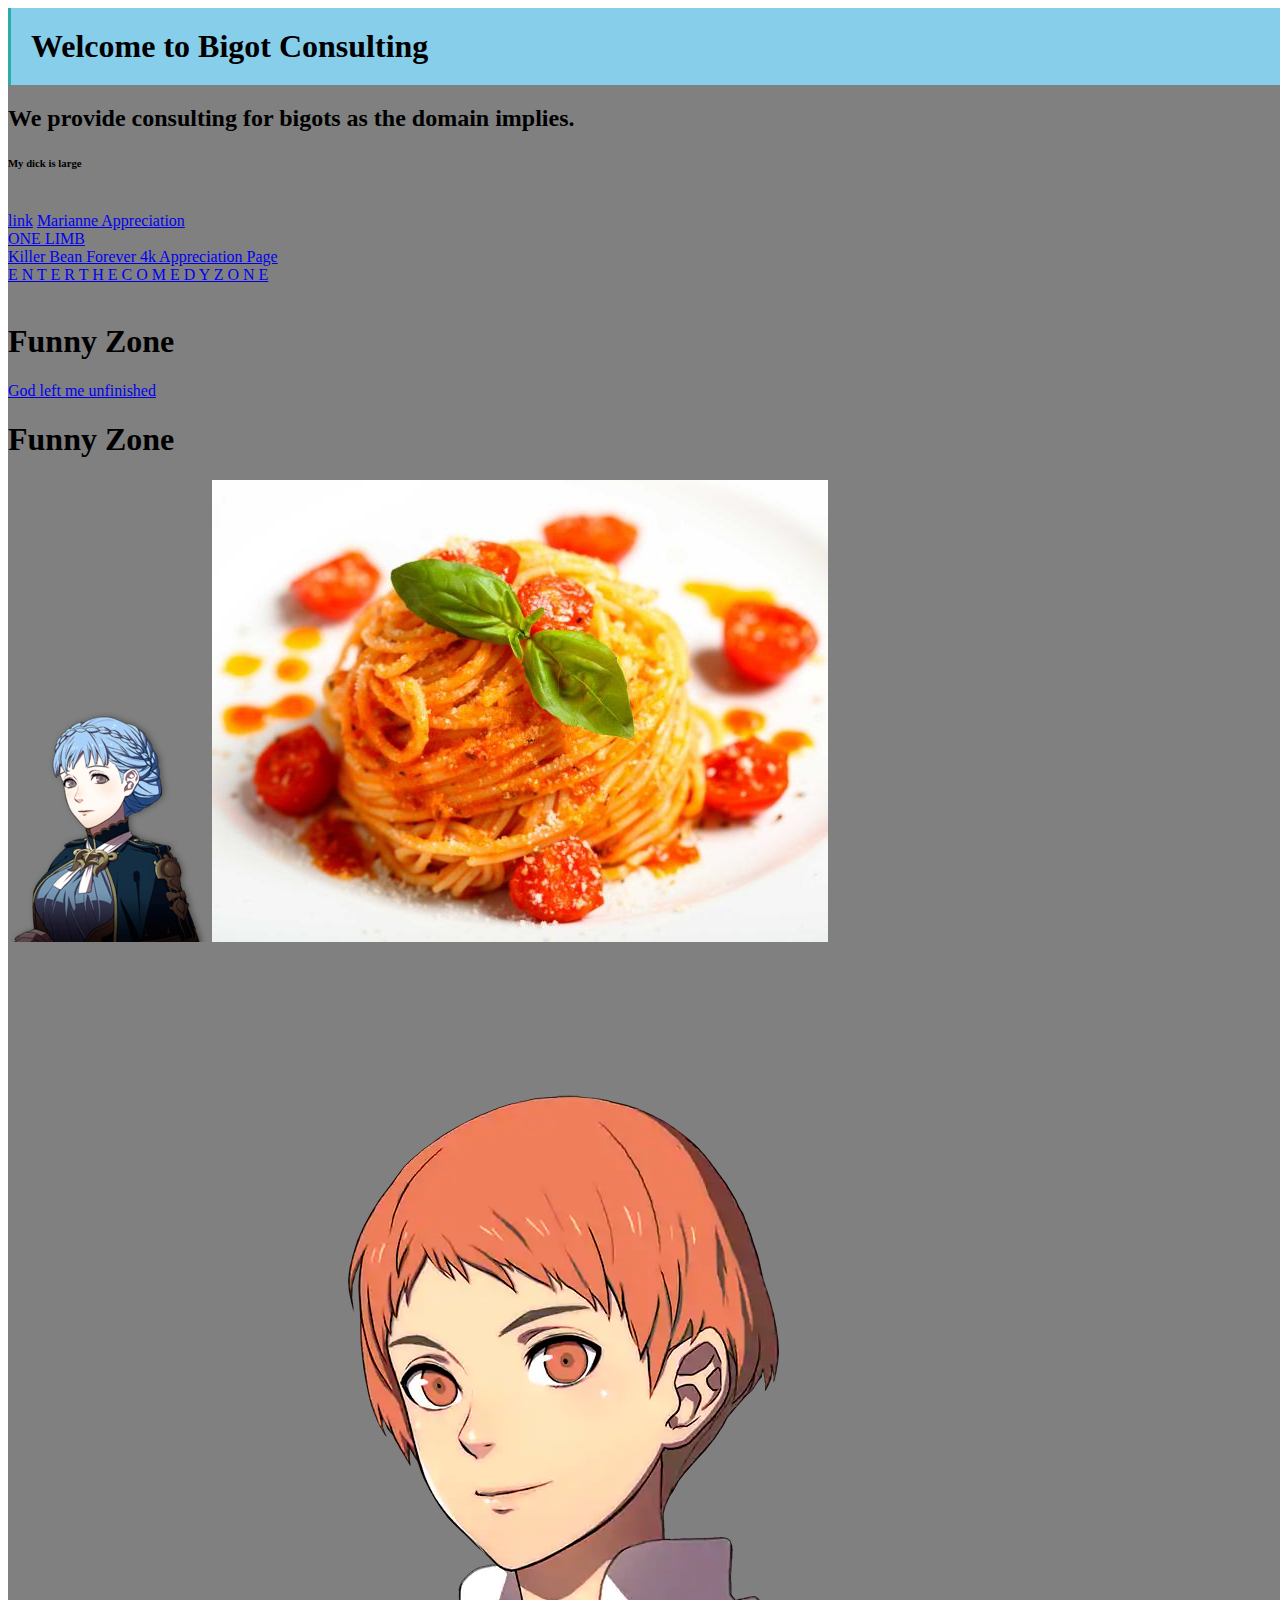
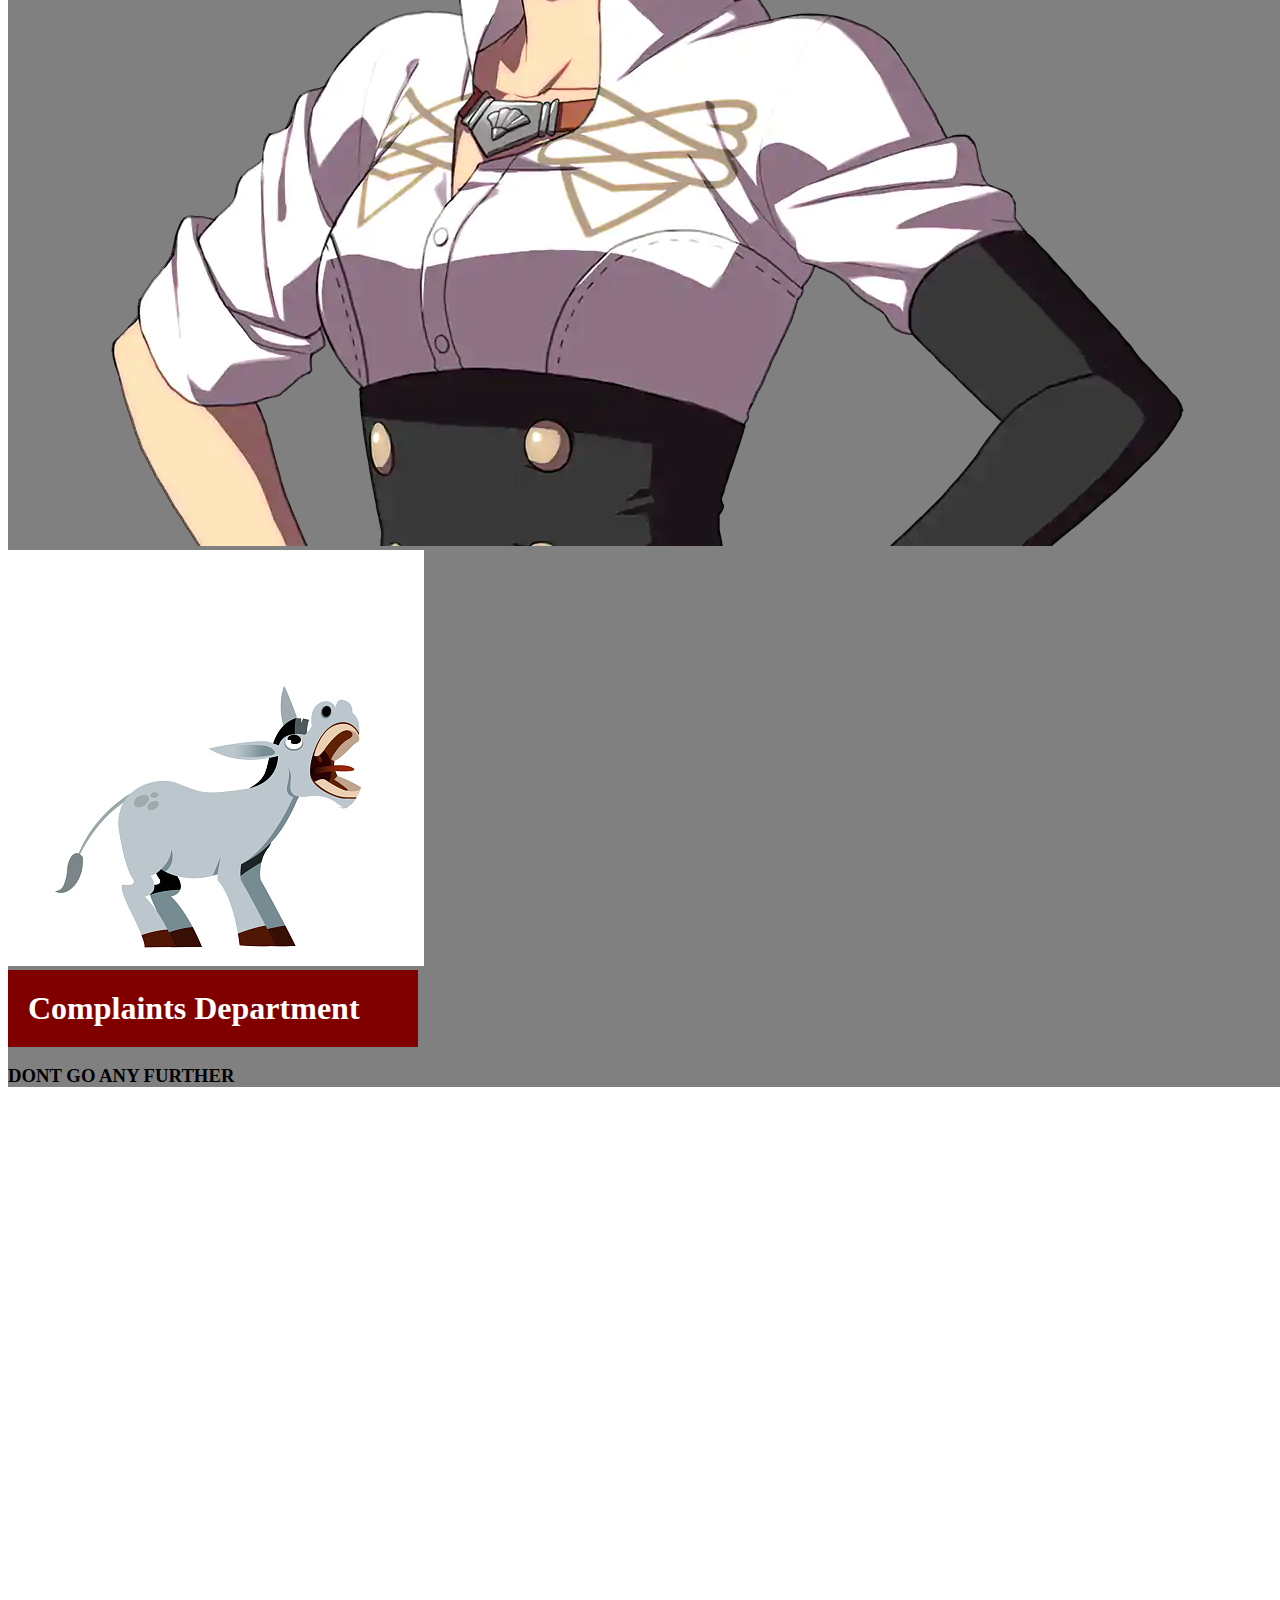
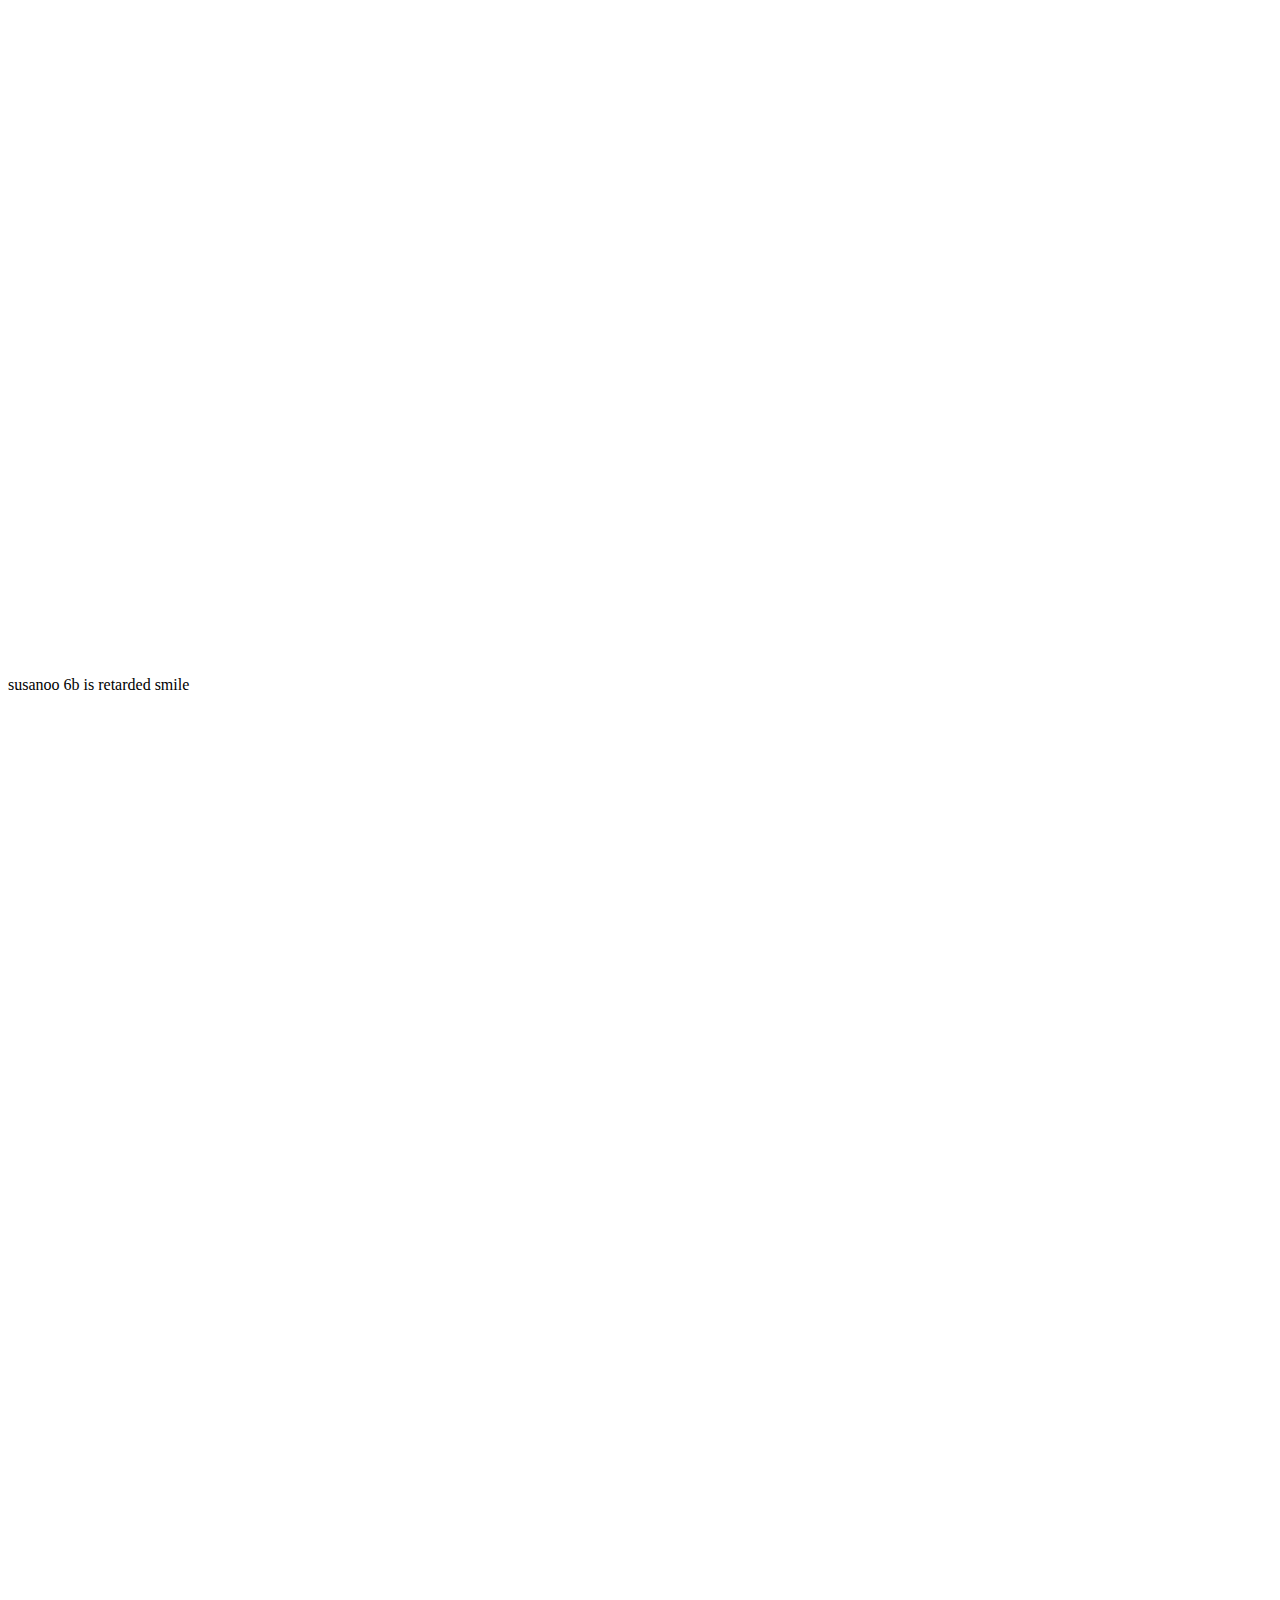
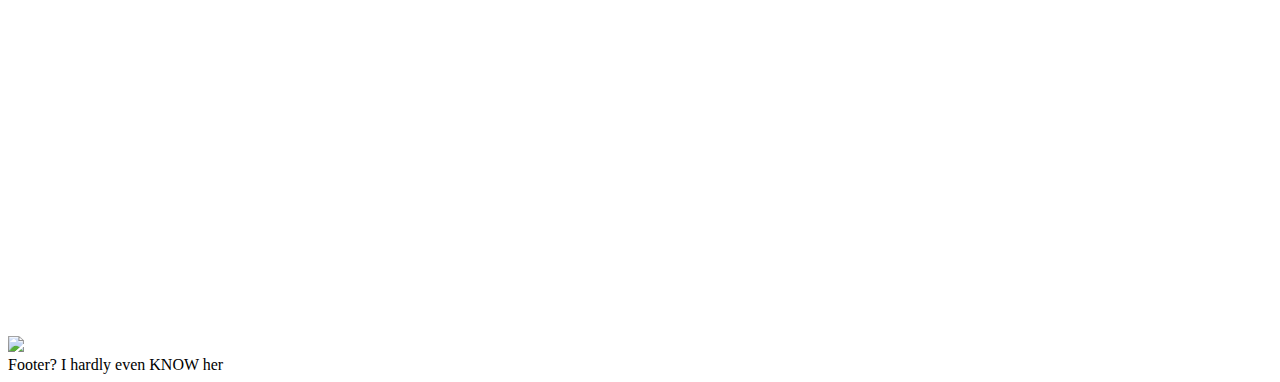
==== commit c63050f3: "Update index.html" ====
--- a/index.html
+++ b/index.html
@@ -121,7 +121,7 @@
     <br>
     <br>
     <br>
-    susanoo 6a is retarded smile
+    susanoo 6b is retarded smile
     <br>
     <br>
     <br>
